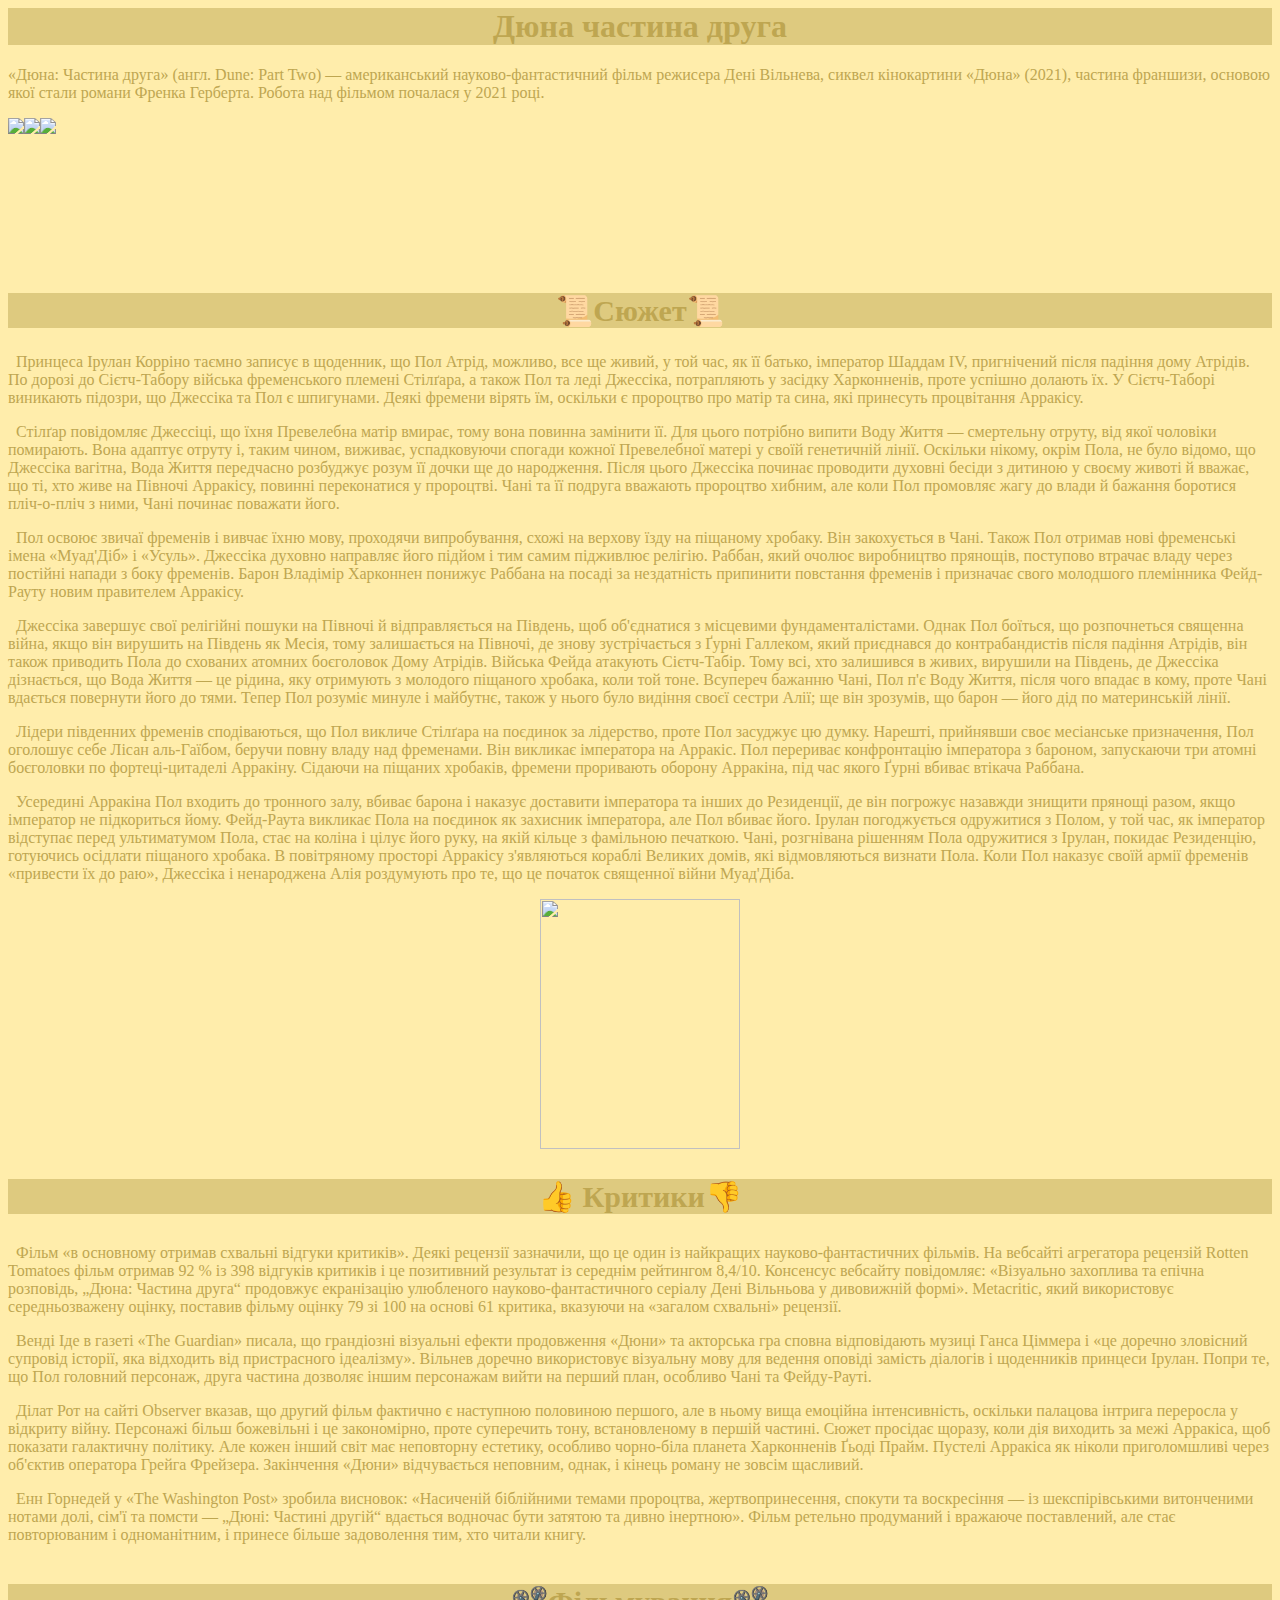
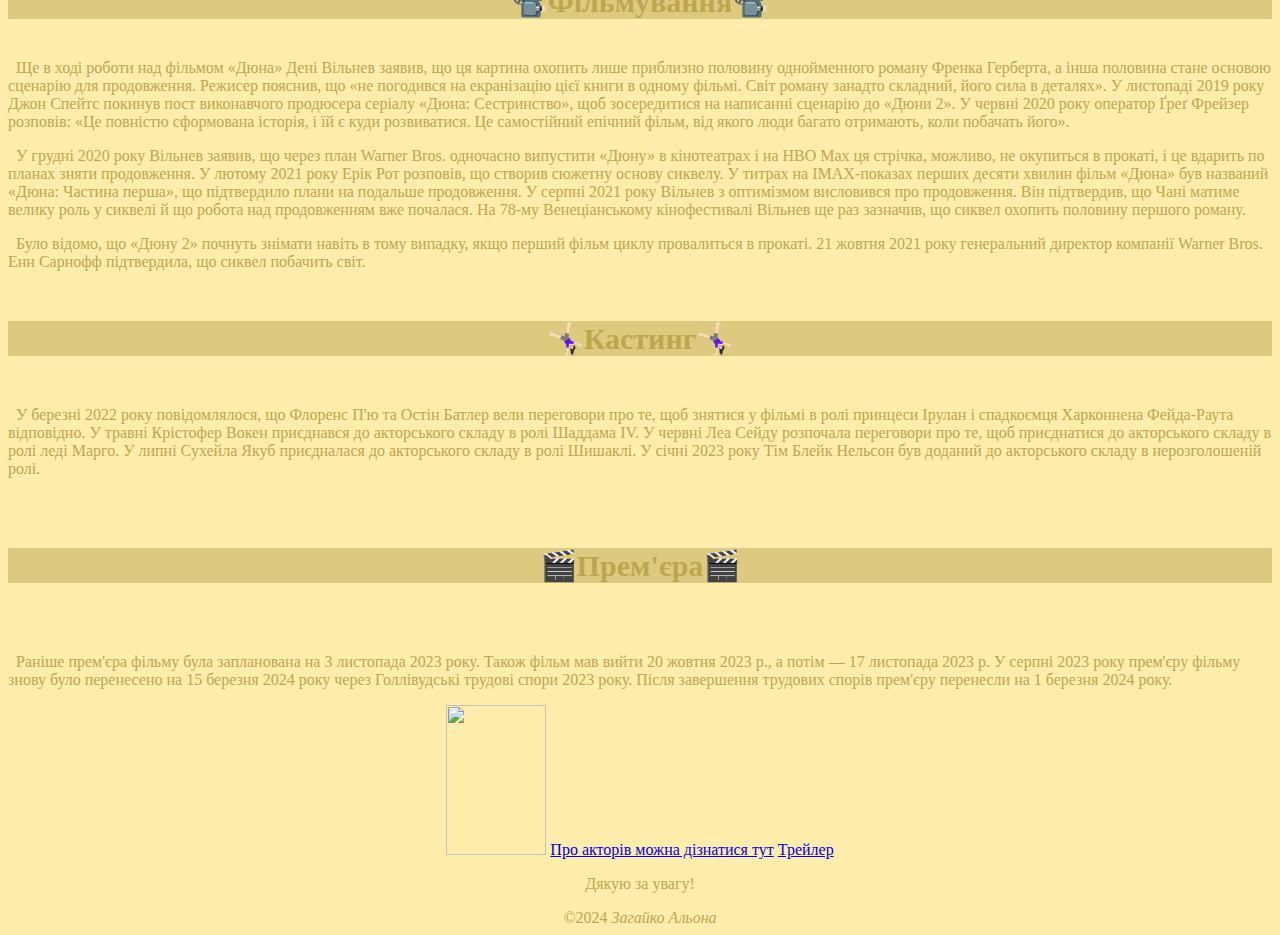
==== index.html @ b991aefc "Rename dune-oficial.html to index.html" ====
<html>
    <head>
        <title>Dune part 2</title>
        <link rel="stylesheet" href="style.css">
    </head>
    <body class="body">
        <header>

    <h1>Дюна частина друга</h1>
    <p>«Дюна: Частина друга» (англ. Dune: Part Two) — американський науково-фантастичний фільм режисера Дені Вільнева, сиквел кінокартини «Дюна» (2021), частина франшизи, основою якої стали романи Френка Герберта. Робота над фільмом почалася у 2021 році.</p>
    <div class="gallery">
    <img src="https://i.pinimg.com/736x/fb/59/89/fb59890c9863d7b9412699f73eb7d68f.jpg"/>
    <img src="https://i.pinimg.com/564x/aa/e8/b1/aae8b154310dcb720b3578384aa179e1.jpg"/>
    <img src="https://i.pinimg.com/564x/91/6e/2f/916e2f266cd688b578aed3a47aab0367.jpg"/>
    </div>
    </header>
    <body>

    <h2>📜Сюжет📜</h2>
    <p>&nbsp Принцеса Ірулан Корріно таємно записує в щоденник, що Пол Атрід, можливо, все ще живий, у той час, як її батько, імператор Шаддам IV, пригнічений після падіння дому Атрідів. По дорозі до Сієтч-Табору війська фременського племені Стілґара, а також Пол та леді Джессіка, потрапляють у засідку Харконненів, проте успішно долають їх. У Сієтч-Таборі виникають підозри, що Джессіка та Пол є шпигунами. Деякі фремени вірять їм, оскільки є пророцтво про матір та сина, які принесуть процвітання Арракісу.</p>
<p>&nbsp Стілґар повідомляє Джессіці, що їхня Превелебна матір вмирає, тому вона повинна замінити її. Для цього потрібно випити Воду Життя — смертельну отруту, від якої чоловіки помирають. Вона адаптує отруту і, таким чином, виживає, успадковуючи спогади кожної Превелебної матері у своїй генетичній лінії. Оскільки нікому, окрім Пола, не було відомо, що Джессіка вагітна, Вода Життя передчасно розбуджує розум її дочки ще до народження. Після цього Джессіка починає проводити духовні бесіди з дитиною у своєму животі й вважає, що ті, хто живе на Півночі Арракісу, повинні переконатися у пророцтві. Чані та її подруга вважають пророцтво хибним, але коли Пол промовляє жагу до влади й бажання боротися пліч-о-пліч з ними, Чані починає поважати його.</p>
<p>&nbsp Пол освоює звичаї фременів і вивчає їхню мову, проходячи випробування, схожі на верхову їзду на піщаному хробаку. Він закохується в Чані. Також Пол отримав нові фременські імена «Муад'Діб» і «Усуль». Джессіка духовно направляє його підйом і тим самим підживлює релігію. Раббан, який очолює виробництво прянощів, поступово втрачає владу через постійні напади з боку фременів. Барон Владімір Харконнен понижує Раббана на посаді за нездатність припинити повстання фременів і призначає свого молодшого племінника Фейд-Рауту новим правителем Арракісу.</p>
<p>&nbsp Джессіка завершує свої релігійні пошуки на Півночі й відправляється на Південь, щоб об'єднатися з місцевими фундаменталістами. Однак Пол боїться, що розпочнеться священна війна, якщо він вирушить на Південь як Месія, тому залишається на Півночі, де знову зустрічається з Ґурні Галлеком, який приєднався до контрабандистів після падіння Атрідів, він також приводить Пола до схованих атомних боєголовок Дому Атрідів. Війська Фейда атакують Сієтч-Табір. Тому всі, хто залишився в живих, вирушили на Південь, де Джессіка дізнається, що Вода Життя — це рідина, яку отримують з молодого піщаного хробака, коли той тоне. Всупереч бажанню Чані, Пол п'є Воду Життя, після чого впадає в кому, проте Чані вдається повернути його до тями. Тепер Пол розуміє минуле і майбутнє, також у нього було видіння своєї сестри Алії; ще він зрозумів, що барон — його дід по материнській лінії.</p>
<p>&nbsp Лідери південних фременів сподіваються, що Пол викличе Стілґара на поєдинок за лідерство, проте Пол засуджує цю думку. Нарешті, прийнявши своє месіанське призначення, Пол оголошує себе Лісан аль-Гаїбом, беручи повну владу над фременами. Він викликає імператора на Арракіс. Пол перериває конфронтацію імператора з бароном, запускаючи три атомні боєголовки по фортеці-цитаделі Арракіну. Сідаючи на піщаних хробаків, фремени проривають оборону Арракіна, під час якого Ґурні вбиває втікача Раббана.</p>
<p>&nbsp Усередині Арракіна Пол входить до тронного залу, вбиває барона і наказує доставити імператора та інших до Резиденції, де він погрожує назавжди знищити прянощі разом, якщо імператор не підкориться йому. Фейд-Раута викликає Пола на поєдинок як захисник імператора, але Пол вбиває його. Ірулан погоджується одружитися з Полом, у той час, як імператор відступає перед ультиматумом Пола, стає на коліна і цілує його руку, на якій кільце з фамільною печаткою. Чані, розгнівана рішенням Пола одружитися з Ірулан, покидає Резиденцію, готуючись осідлати піщаного хробака. В повітряному просторі Арракісу з'являються кораблі Великих домів, які відмовляються визнати Пола. Коли Пол наказує своїй армії фременів «привести їх до раю», Джессіка і ненароджена Алія роздумують про те, що це початок священної війни Муад'Діба.</p>
<div>
<img src="https://i.pinimg.com/236x/25/b7/0c/25b70c3f68f9f26b15a8e059317b2427.jpg" class="imgk">
</div>

    <h3>👍 Критики👎 </h3>
<p>&nbsp Фільм «в основному отримав схвальні відгуки критиків». Деякі рецензії зазначили, що це один із найкращих науково-фантастичних фільмів. На вебсайті агрегатора рецензій Rotten Tomatoes фільм отримав 92 % із 398 відгуків критиків і це позитивний результат із середнім рейтингом 8,4/10. Консенсус вебсайту повідомляє: «Візуально захоплива та епічна розповідь, „Дюна: Частина друга“ продовжує екранізацію улюбленого науково-фантастичного серіалу Дені Вільньова у дивовижній формі». Metacritic, який використовує середньозважену оцінку, поставив фільму оцінку 79 зі 100 на основі 61 критика, вказуючи на «загалом схвальні» рецензії.</p>
<p>&nbsp Венді Іде в газеті «The Guardian» писала, що грандіозні візуальні ефекти продовження «Дюни» та акторська гра сповна відповідають музиці Ганса Ціммера і «це доречно зловісний супровід історії, яка відходить від пристрасного ідеалізму». Вільнев доречно використовує візуальну мову для ведення оповіді замість діалогів і щоденників принцеси Ірулан. Попри те, що Пол головний персонаж, друга частина дозволяє іншим персонажам вийти на перший план, особливо Чані та Фейду-Рауті.</p>
<p>&nbsp Ділат Рот на сайті Observer вказав, що другий фільм фактично є наступною половиною першого, але в ньому вища емоційна інтенсивність, оскільки палацова інтрига переросла у відкриту війну. Персонажі більш божевільні і це закономірно, проте суперечить тону, встановленому в першій частині. Сюжет просідає щоразу, коли дія виходить за межі Арракіса, щоб показати галактичну політику. Але кожен інший світ має неповторну естетику, особливо чорно-біла планета Харконненів Ґьоді Прайм. Пустелі Арракіса як ніколи приголомшливі через об'єктив оператора Грейга Фрейзера. Закінчення «Дюни» відчувається неповним, однак, і кінець роману не зовсім щасливий.</p>
<p>&nbsp Енн Горнедей у «The Washington Post» зробила висновок: «Насиченій біблійними темами пророцтва, жертвопринесення, спокути та воскресіння — із шекспірівськими витонченими нотами долі, сім'ї та помсти — „Дюні: Частині другій“ вдається водночас бути затятою та дивно інертною». Фільм ретельно продуманий і вражаюче поставлений, але стає повторюваним і одноманітним, і принесе більше задоволення тим, хто читали книгу.</p>

    <h4>📽️Фільмування📽️ </h4>
<p>&nbsp Ще в ході роботи над фільмом «Дюна» Дені Вільнев заявив, що ця картина охопить лише приблизно половину однойменного роману Френка Герберта, а інша половина стане основою сценарію для продовження. Режисер пояснив, що «не погодився на екранізацію цієї книги в одному фільмі. Світ роману занадто складний, його сила в деталях». У листопаді 2019 року Джон Спейтс покинув пост виконавчого продюсера серіалу «Дюна: Сестринство», щоб зосередитися на написанні сценарію до «Дюни 2». У червні 2020 року оператор Ґреґ Фрейзер розповів: «Це повністю сформована історія, і їй є куди розвиватися. Це самостійний епічний фільм, від якого люди багато отримають, коли побачать його».</p>
<p>&nbsp У грудні 2020 року Вільнев заявив, що через план Warner Bros. одночасно випустити «Дюну» в кінотеатрах і на HBO Max ця стрічка, можливо, не окупиться в прокаті, і це вдарить по планах зняти продовження. У лютому 2021 року Ерік Рот розповів, що створив сюжетну основу сиквелу. У титрах на IMAX-показах перших десяти хвилин фільм «Дюна» був названий «Дюна: Частина перша», що підтвердило плани на подальше продовження. У серпні 2021 року Вільнев з оптимізмом висловився про продовження. Він підтвердив, що Чані матиме велику роль у сиквелі й що робота над продовженням вже почалася. На 78-му Венеціанському кінофестивалі Вільнев ще раз зазначив, що сиквел охопить половину першого роману.</p>
<p>&nbsp Було відомо, що «Дюну 2» почнуть знімати навіть в тому випадку, якщо перший фільм циклу провалиться в прокаті. 21 жовтня 2021 року генеральний директор компанії Warner Bros. Енн Сарнофф підтвердила, що сиквел побачить cвіт.</p>

    <h5>🤸🏻‍♀️Кастинг🤸🏻‍♀️</h5>
<p>&nbsp У березні 2022 року повідомлялося, що Флоренс П'ю та Остін Батлер вели переговори про те, щоб знятися у фільмі в ролі принцеси Ірулан і спадкоємця Харконнена Фейда-Раута відповідно. У травні Крістофер Вокен приєднався до акторського складу в ролі Шаддама IV. У червні Леа Сейду розпочала переговори про те, щоб приєднатися до акторського складу в ролі леді Марго. У липні Сухейла Якуб приєдналася до акторського складу в ролі Шишаклі. У січні 2023 року Тім Блейк Нельсон був доданий до акторського складу в нерозголошеній ролі.</p>

    <h6>🎬Прем'єра🎬</h6>
<p>&nbsp Раніше прем'єра фільму була запланована на 3 листопада 2023 року. Також фільм мав вийти 20 жовтня 2023 р., а потім — 17 листопада 2023 р. У серпні 2023 року прем'єру фільму знову було перенесено на 15 березня 2024 року через Голлівудські трудові спори 2023 року. Після завершення трудових спорів прем'єру перенесли на 1 березня 2024 року.</p>
    </body>
    <footer>
        <img src="https://i.pinimg.com/236x/10/17/d6/1017d65e8ce5f87675b63e8667053e98.jpg" class="imgend"/>
        <a href="dune-actors.html">Про акторів можна дізнатися тут</a>
        <a href="https://www.youtube.com/watch?v=aZSqdax1uC0&pp=ygUZ0LTRjtC90LAgMiDRgtGA0LXQudC70LXRgA%3D%3D">Трейлер</a>
        <p>Дякую за увагу!</p>
&copy;2024 <a><i>Загайко Альона</i></a>
    </footer>
    </body>
</html>
---- style.css ----
h1 {
 text-align: center;
 background-color:#deca7f;
}
.gallery{
    width: 100px;
    height: 150px;
    display: flex;
    justify-content:left;
}
h2 {
    font-size:30px;
    background-color:#deca7f;
    text-align: center;
}
.body{
    color: #BEA651;
    background-color: #FFEDAB;
}
.img{
    
    color: #EBD99A;
    width: 300px;
    height: 200px;
}
h3{
    font-size:30px;
    background-color:#deca7f;
    text-align: center; 
}

h4{
    font-size:30px;
    background-color:#deca7f;
    text-align: center; 
}

h5{
    font-size:30px;
    background-color:#deca7f;
    text-align: center; 
}

h6{
    font-size:30px;
    background-color:#deca7f;
    text-align: center; 
}

footer{
    text-align: center;
}

.imgend{
    width: 100px;
    height: 150px;
}

.imgk{
     width: 200px;
    height: 250px;
}

div{
    text-align: center;
}

imgk2{
     width: 10px;
    height: 15px;
}
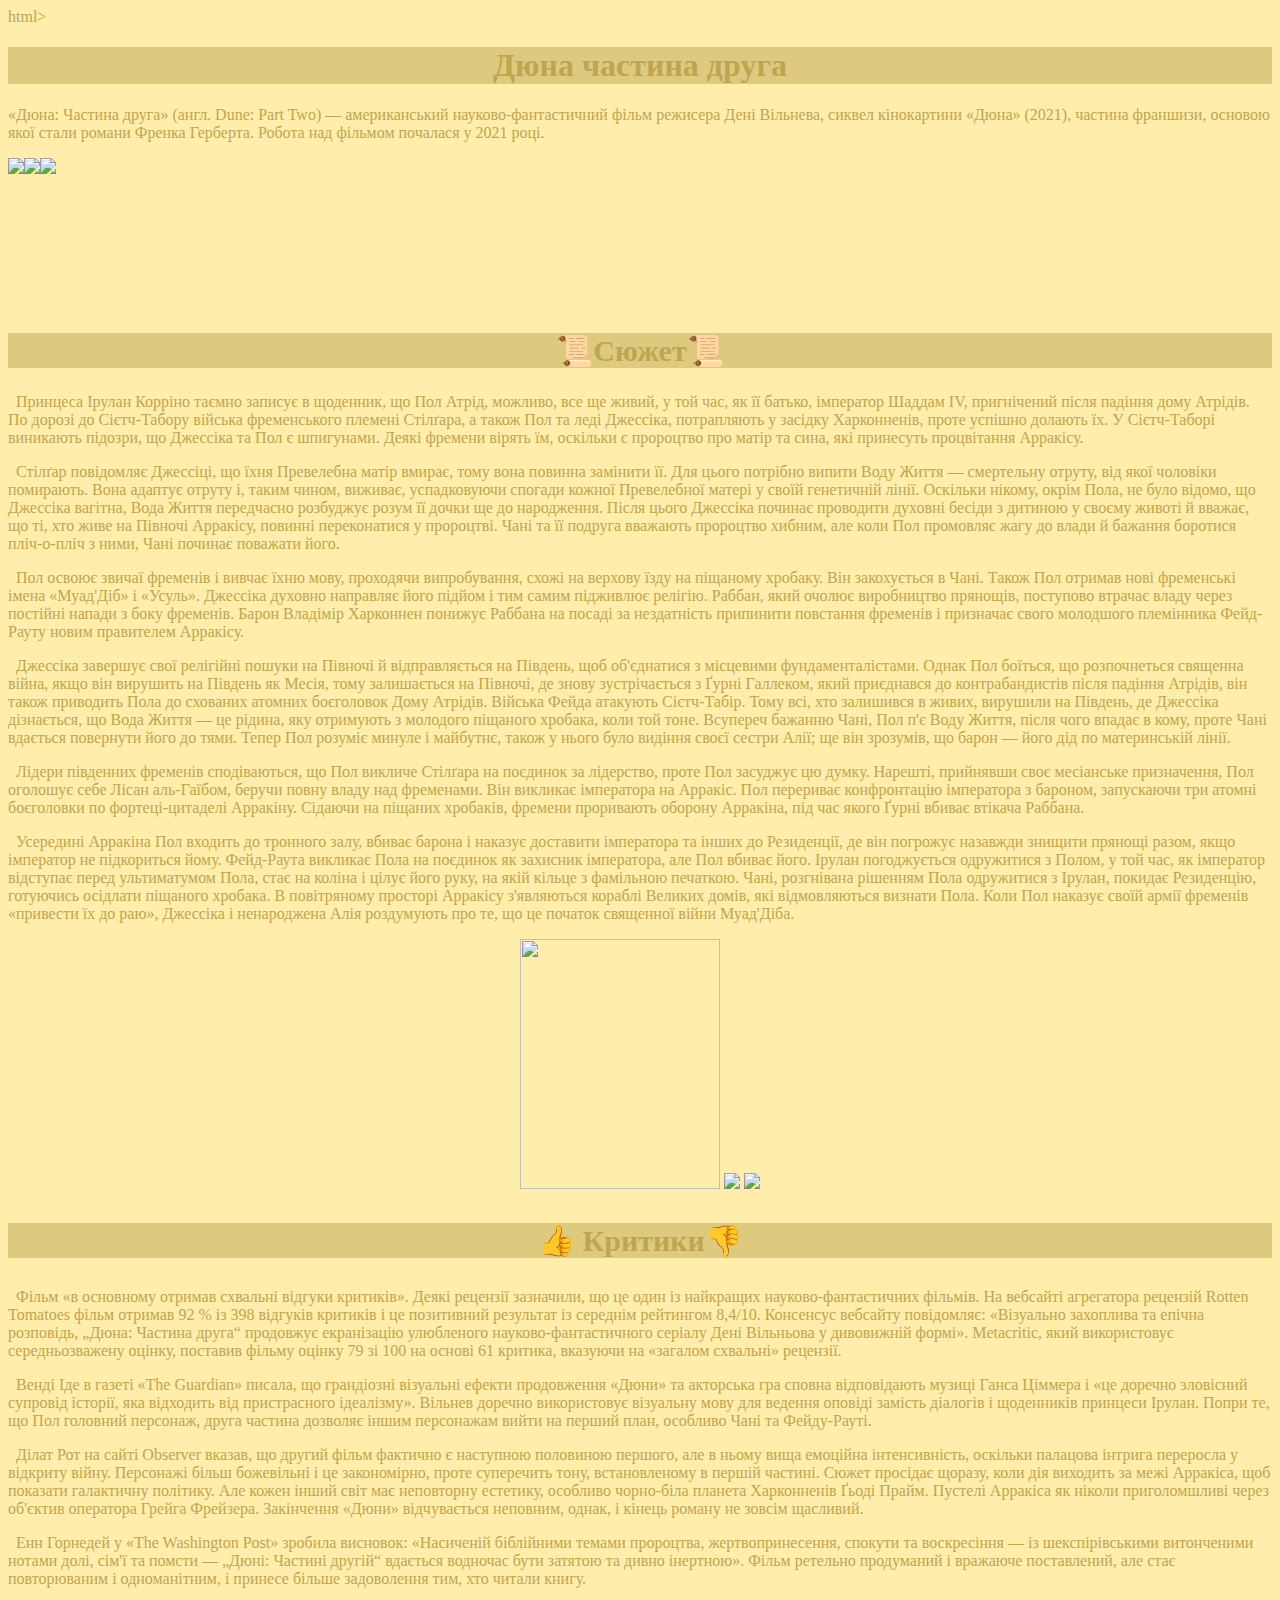
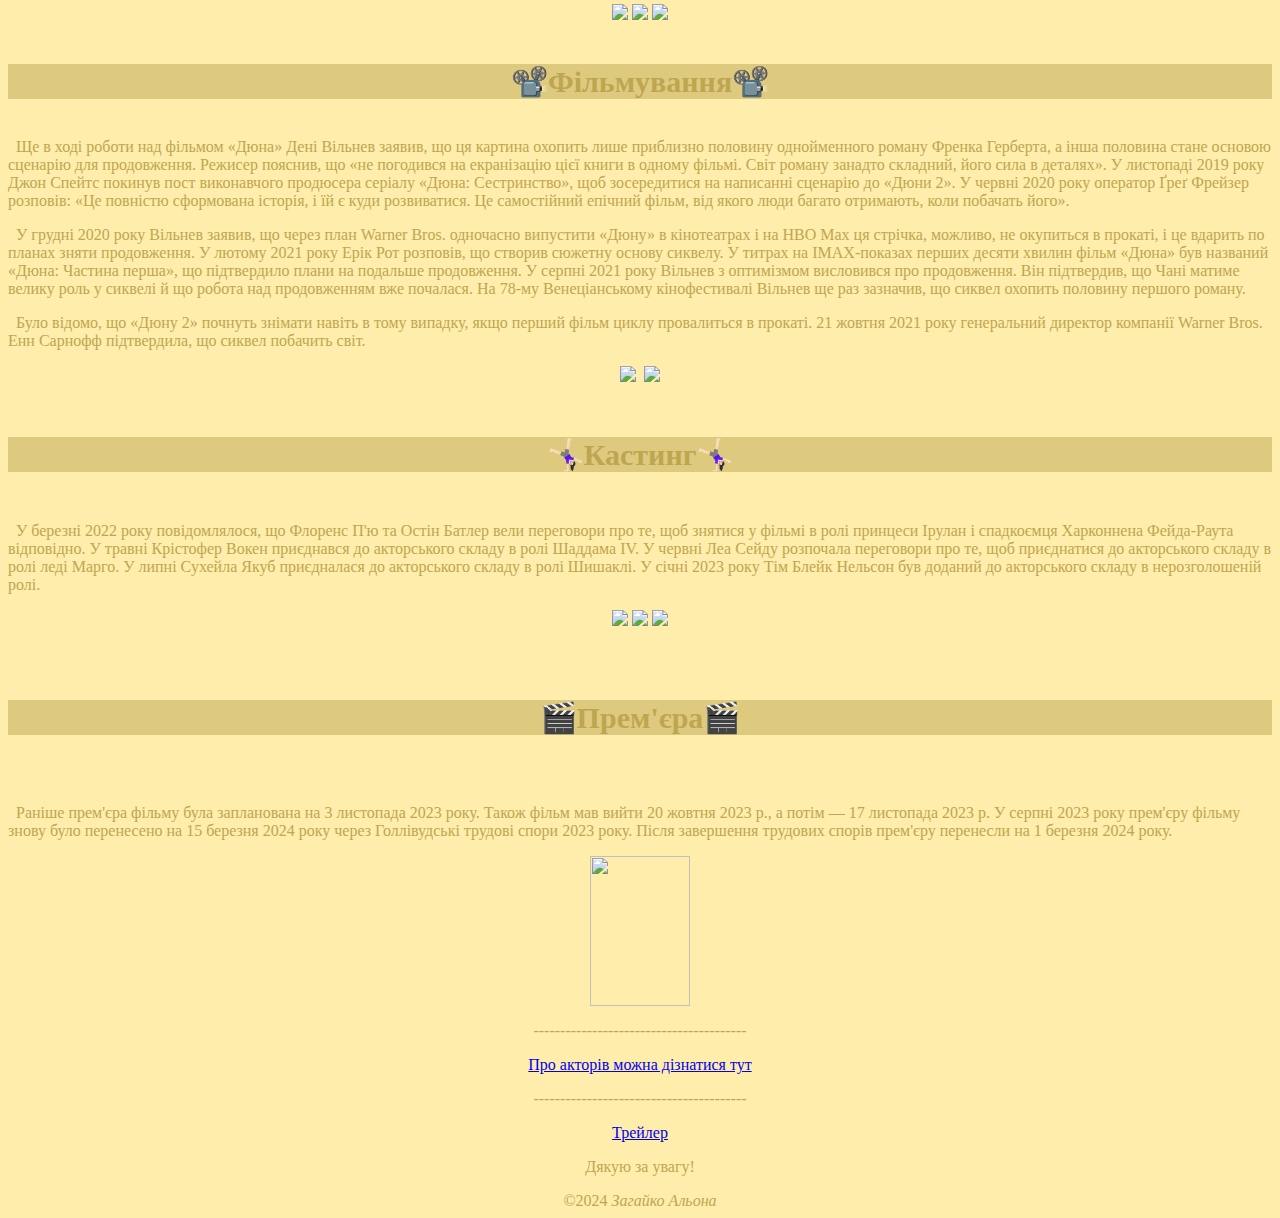
==== commit 7e7c1345: "Update index.html" ====
--- a/index.html
+++ b/index.html
@@ -1,4 +1,4 @@
-<html>
+html>
     <head>
         <title>Dune part 2</title>
         <link rel="stylesheet" href="style.css">
@@ -24,7 +24,9 @@
 <p>&nbsp Лідери південних фременів сподіваються, що Пол викличе Стілґара на поєдинок за лідерство, проте Пол засуджує цю думку. Нарешті, прийнявши своє месіанське призначення, Пол оголошує себе Лісан аль-Гаїбом, беручи повну владу над фременами. Він викликає імператора на Арракіс. Пол перериває конфронтацію імператора з бароном, запускаючи три атомні боєголовки по фортеці-цитаделі Арракіну. Сідаючи на піщаних хробаків, фремени проривають оборону Арракіна, під час якого Ґурні вбиває втікача Раббана.</p>
 <p>&nbsp Усередині Арракіна Пол входить до тронного залу, вбиває барона і наказує доставити імператора та інших до Резиденції, де він погрожує назавжди знищити прянощі разом, якщо імператор не підкориться йому. Фейд-Раута викликає Пола на поєдинок як захисник імператора, але Пол вбиває його. Ірулан погоджується одружитися з Полом, у той час, як імператор відступає перед ультиматумом Пола, стає на коліна і цілує його руку, на якій кільце з фамільною печаткою. Чані, розгнівана рішенням Пола одружитися з Ірулан, покидає Резиденцію, готуючись осідлати піщаного хробака. В повітряному просторі Арракісу з'являються кораблі Великих домів, які відмовляються визнати Пола. Коли Пол наказує своїй армії фременів «привести їх до раю», Джессіка і ненароджена Алія роздумують про те, що це початок священної війни Муад'Діба.</p>
 <div>
-<img src="https://i.pinimg.com/236x/25/b7/0c/25b70c3f68f9f26b15a8e059317b2427.jpg" class="imgk">
+<img src="https://i.pinimg.com/236x/29/8d/be/298dbe3a89a7545aabeefc98b2150917.jpg" class="imgk">
+<img src="https://i.pinimg.com/236x/91/d1/b8/91d1b80f4e459057c32488d28664d111.jpg">
+<img src="https://i.pinimg.com/236x/8e/0f/ef/8e0fef4a6548270082ff1fe00c912a3c.jpg">
 </div>
 
     <h3>👍 Критики👎 </h3>
@@ -32,21 +34,41 @@
 <p>&nbsp Венді Іде в газеті «The Guardian» писала, що грандіозні візуальні ефекти продовження «Дюни» та акторська гра сповна відповідають музиці Ганса Ціммера і «це доречно зловісний супровід історії, яка відходить від пристрасного ідеалізму». Вільнев доречно використовує візуальну мову для ведення оповіді замість діалогів і щоденників принцеси Ірулан. Попри те, що Пол головний персонаж, друга частина дозволяє іншим персонажам вийти на перший план, особливо Чані та Фейду-Рауті.</p>
 <p>&nbsp Ділат Рот на сайті Observer вказав, що другий фільм фактично є наступною половиною першого, але в ньому вища емоційна інтенсивність, оскільки палацова інтрига переросла у відкриту війну. Персонажі більш божевільні і це закономірно, проте суперечить тону, встановленому в першій частині. Сюжет просідає щоразу, коли дія виходить за межі Арракіса, щоб показати галактичну політику. Але кожен інший світ має неповторну естетику, особливо чорно-біла планета Харконненів Ґьоді Прайм. Пустелі Арракіса як ніколи приголомшливі через об'єктив оператора Грейга Фрейзера. Закінчення «Дюни» відчувається неповним, однак, і кінець роману не зовсім щасливий.</p>
 <p>&nbsp Енн Горнедей у «The Washington Post» зробила висновок: «Насиченій біблійними темами пророцтва, жертвопринесення, спокути та воскресіння — із шекспірівськими витонченими нотами долі, сім'ї та помсти — „Дюні: Частині другій“ вдається водночас бути затятою та дивно інертною». Фільм ретельно продуманий і вражаюче поставлений, але стає повторюваним і одноманітним, і принесе більше задоволення тим, хто читали книгу.</p>
+<div>
+<img src="https://i.pinimg.com/236x/23/3a/9f/233a9f6a0df03368636d113ee3159304.jpg" class="imgc">
+<img src="https://i.pinimg.com/236x/8c/9a/94/8c9a94f7da8a3089fa22d01742caa0c2.jpg">
+<img src="https://i.pinimg.com/236x/a6/93/41/a6934118d64f8a00bb6a3f061d573f97.jpg">
+</div>
+
 
     <h4>📽️Фільмування📽️ </h4>
 <p>&nbsp Ще в ході роботи над фільмом «Дюна» Дені Вільнев заявив, що ця картина охопить лише приблизно половину однойменного роману Френка Герберта, а інша половина стане основою сценарію для продовження. Режисер пояснив, що «не погодився на екранізацію цієї книги в одному фільмі. Світ роману занадто складний, його сила в деталях». У листопаді 2019 року Джон Спейтс покинув пост виконавчого продюсера серіалу «Дюна: Сестринство», щоб зосередитися на написанні сценарію до «Дюни 2». У червні 2020 року оператор Ґреґ Фрейзер розповів: «Це повністю сформована історія, і їй є куди розвиватися. Це самостійний епічний фільм, від якого люди багато отримають, коли побачать його».</p>
 <p>&nbsp У грудні 2020 року Вільнев заявив, що через план Warner Bros. одночасно випустити «Дюну» в кінотеатрах і на HBO Max ця стрічка, можливо, не окупиться в прокаті, і це вдарить по планах зняти продовження. У лютому 2021 року Ерік Рот розповів, що створив сюжетну основу сиквелу. У титрах на IMAX-показах перших десяти хвилин фільм «Дюна» був названий «Дюна: Частина перша», що підтвердило плани на подальше продовження. У серпні 2021 року Вільнев з оптимізмом висловився про продовження. Він підтвердив, що Чані матиме велику роль у сиквелі й що робота над продовженням вже почалася. На 78-му Венеціанському кінофестивалі Вільнев ще раз зазначив, що сиквел охопить половину першого роману.</p>
 <p>&nbsp Було відомо, що «Дюну 2» почнуть знімати навіть в тому випадку, якщо перший фільм циклу провалиться в прокаті. 21 жовтня 2021 року генеральний директор компанії Warner Bros. Енн Сарнофф підтвердила, що сиквел побачить cвіт.</p>
+<div>
+<img src="https://i.pinimg.com/736x/d7/a6/a9/d7a6a976f7600b085d870a29d3acaa6f.jpg" class="imge">
+<img src="">
+<img src="https://i.pinimg.com/236x/72/1a/48/721a48754cd0abdedc9cbdfc34c8efe0.jpg">
+</div>
+
 
     <h5>🤸🏻‍♀️Кастинг🤸🏻‍♀️</h5>
 <p>&nbsp У березні 2022 року повідомлялося, що Флоренс П'ю та Остін Батлер вели переговори про те, щоб знятися у фільмі в ролі принцеси Ірулан і спадкоємця Харконнена Фейда-Раута відповідно. У травні Крістофер Вокен приєднався до акторського складу в ролі Шаддама IV. У червні Леа Сейду розпочала переговори про те, щоб приєднатися до акторського складу в ролі леді Марго. У липні Сухейла Якуб приєдналася до акторського складу в ролі Шишаклі. У січні 2023 року Тім Блейк Нельсон був доданий до акторського складу в нерозголошеній ролі.</p>
+<div>
+<img src="https://i.pinimg.com/236x/29/8d/be/298dbe3a89a7545aabeefc98b2150917.jpg" class="imga">
+<img src="https://i.pinimg.com/236x/59/7e/57/597e575e5552752d70cd4f1af72c7259.jpg">
+<img src="https://i.pinimg.com/236x/b6/c2/a8/b6c2a8ae44951e7a682df9c92c586c91.jpg">
+</div>
+
 
     <h6>🎬Прем'єра🎬</h6>
 <p>&nbsp Раніше прем'єра фільму була запланована на 3 листопада 2023 року. Також фільм мав вийти 20 жовтня 2023 р., а потім — 17 листопада 2023 р. У серпні 2023 року прем'єру фільму знову було перенесено на 15 березня 2024 року через Голлівудські трудові спори 2023 року. Після завершення трудових спорів прем'єру перенесли на 1 березня 2024 року.</p>
     </body>
     <footer>
-        <img src="https://i.pinimg.com/236x/10/17/d6/1017d65e8ce5f87675b63e8667053e98.jpg" class="imgend"/>
+        <img src="https://i.pinimg.com/564x/9b/5b/af/9b5baf01e3f5b700adeb5580cf23b634.jpg" class="imgend">
+        <p>----------------------------------------</p>
         <a href="dune-actors.html">Про акторів можна дізнатися тут</a>
+        <p>----------------------------------------</p>
         <a href="https://www.youtube.com/watch?v=aZSqdax1uC0&pp=ygUZ0LTRjtC90LAgMiDRgtGA0LXQudC70LXRgA%3D%3D">Трейлер</a>
         <p>Дякую за увагу!</p>
 &copy;2024 <a><i>Загайко Альона</i></a>
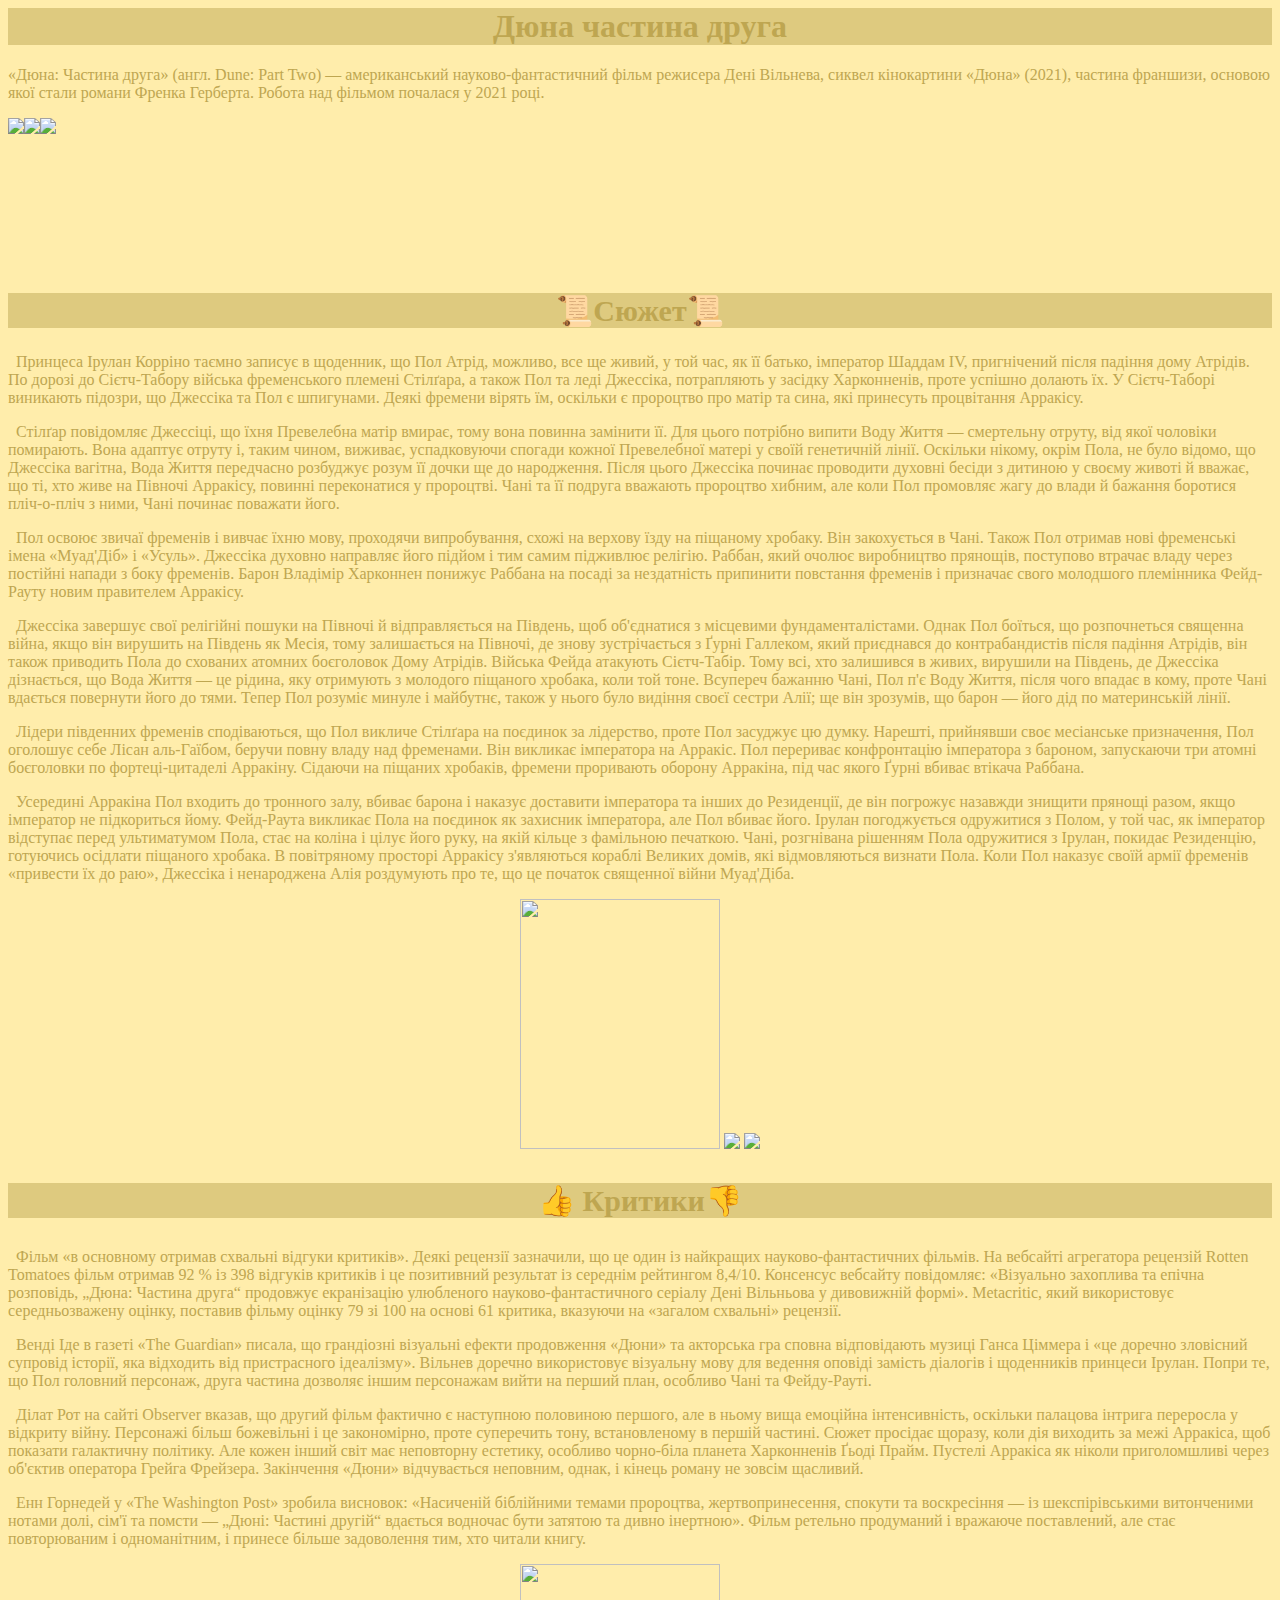
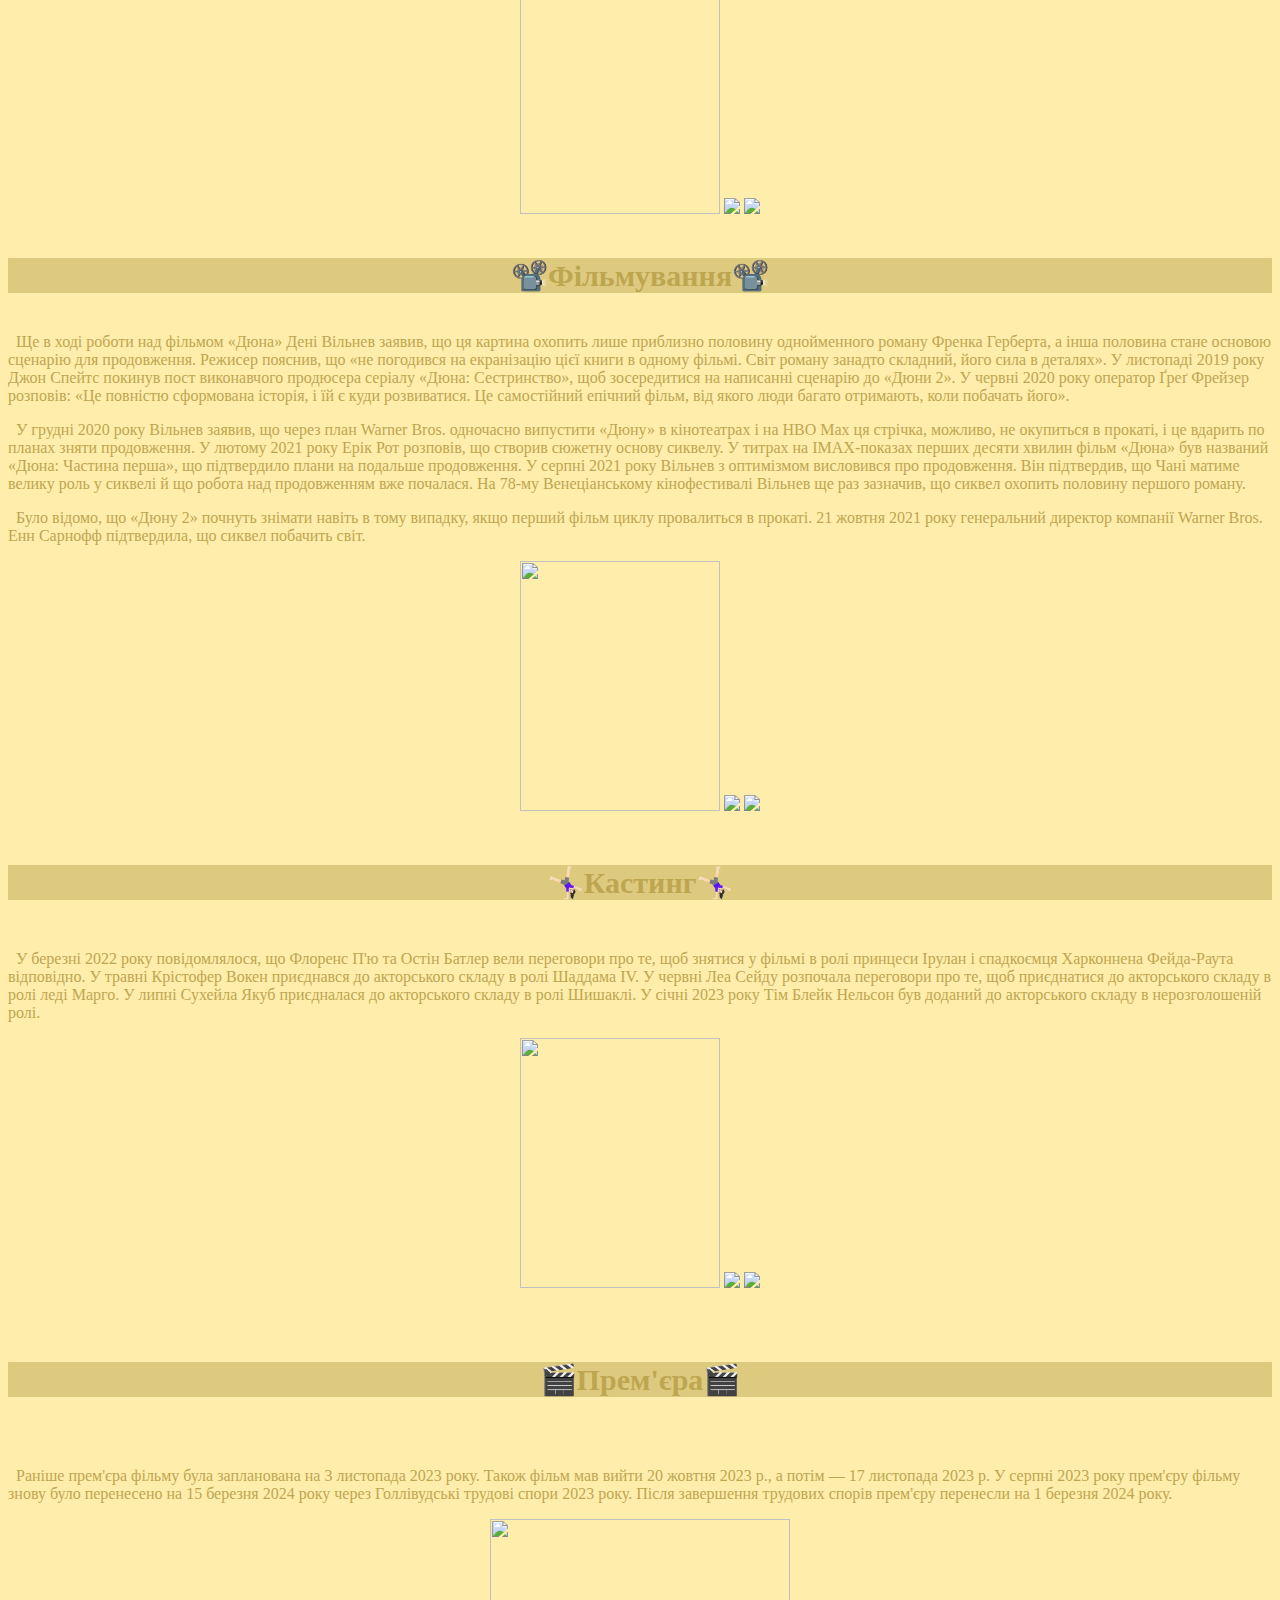
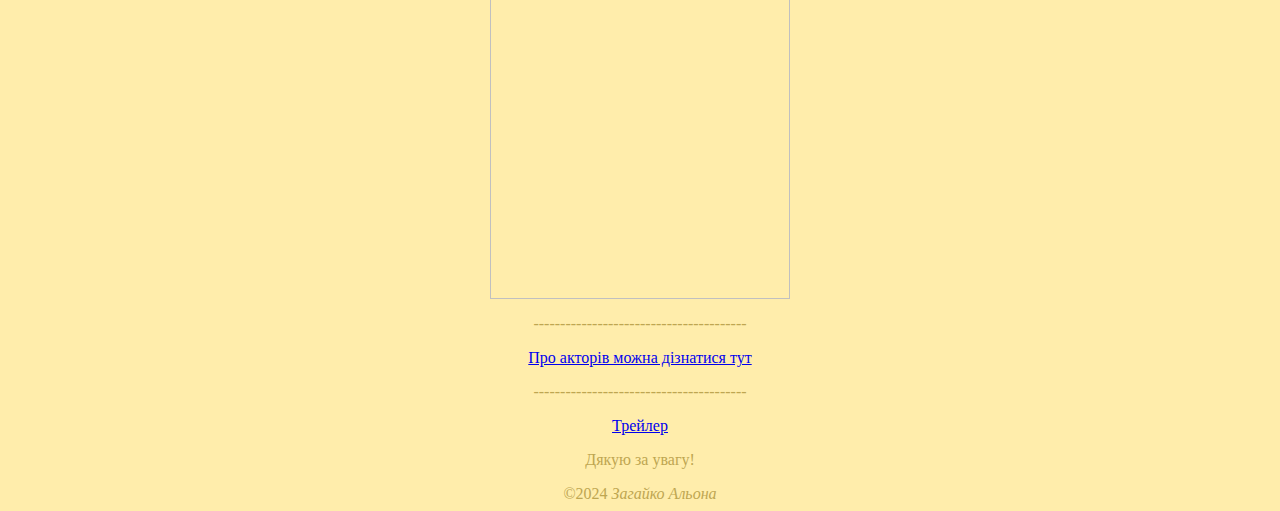
==== commit 3e5a3d1d: "Update index.html" ====
--- a/index.html
+++ b/index.html
@@ -1,4 +1,4 @@
-html>
+<html>
     <head>
         <title>Dune part 2</title>
         <link rel="stylesheet" href="style.css">
@@ -47,8 +47,8 @@
 <p>&nbsp Було відомо, що «Дюну 2» почнуть знімати навіть в тому випадку, якщо перший фільм циклу провалиться в прокаті. 21 жовтня 2021 року генеральний директор компанії Warner Bros. Енн Сарнофф підтвердила, що сиквел побачить cвіт.</p>
 <div>
 <img src="https://i.pinimg.com/736x/d7/a6/a9/d7a6a976f7600b085d870a29d3acaa6f.jpg" class="imge">
-<img src="">
 <img src="https://i.pinimg.com/236x/72/1a/48/721a48754cd0abdedc9cbdfc34c8efe0.jpg">
+<img src="https://i.pinimg.com/236x/b6/c2/a8/b6c2a8ae44951e7a682df9c92c586c91.jpg">
 </div>
 
 
--- a/style.css
+++ b/style.css
@@ -51,9 +51,11 @@
     text-align: center;
 }
 
+
 .imgend{
-    width: 100px;
-    height: 150px;
+    width: 300px;
+    height: 380px;
+ 
 }
 
 .imgk{
@@ -65,7 +67,26 @@
     text-align: center;
 }
 
-imgk2{
-     width: 10px;
-    height: 15px;
+.imgk{
+    width:200px;
+    height: 250px;
+    justify-content:left;
 }
+
+.imgc{
+    width:200px;
+    height: 250px;
+    justify-content:left;
+}
+
+.imge{
+    width:200px;
+    height: 250px;
+    justify-content:left; 
+}
+
+.imga{
+ width:200px;
+    height: 250px;
+    justify-content:left;
+}
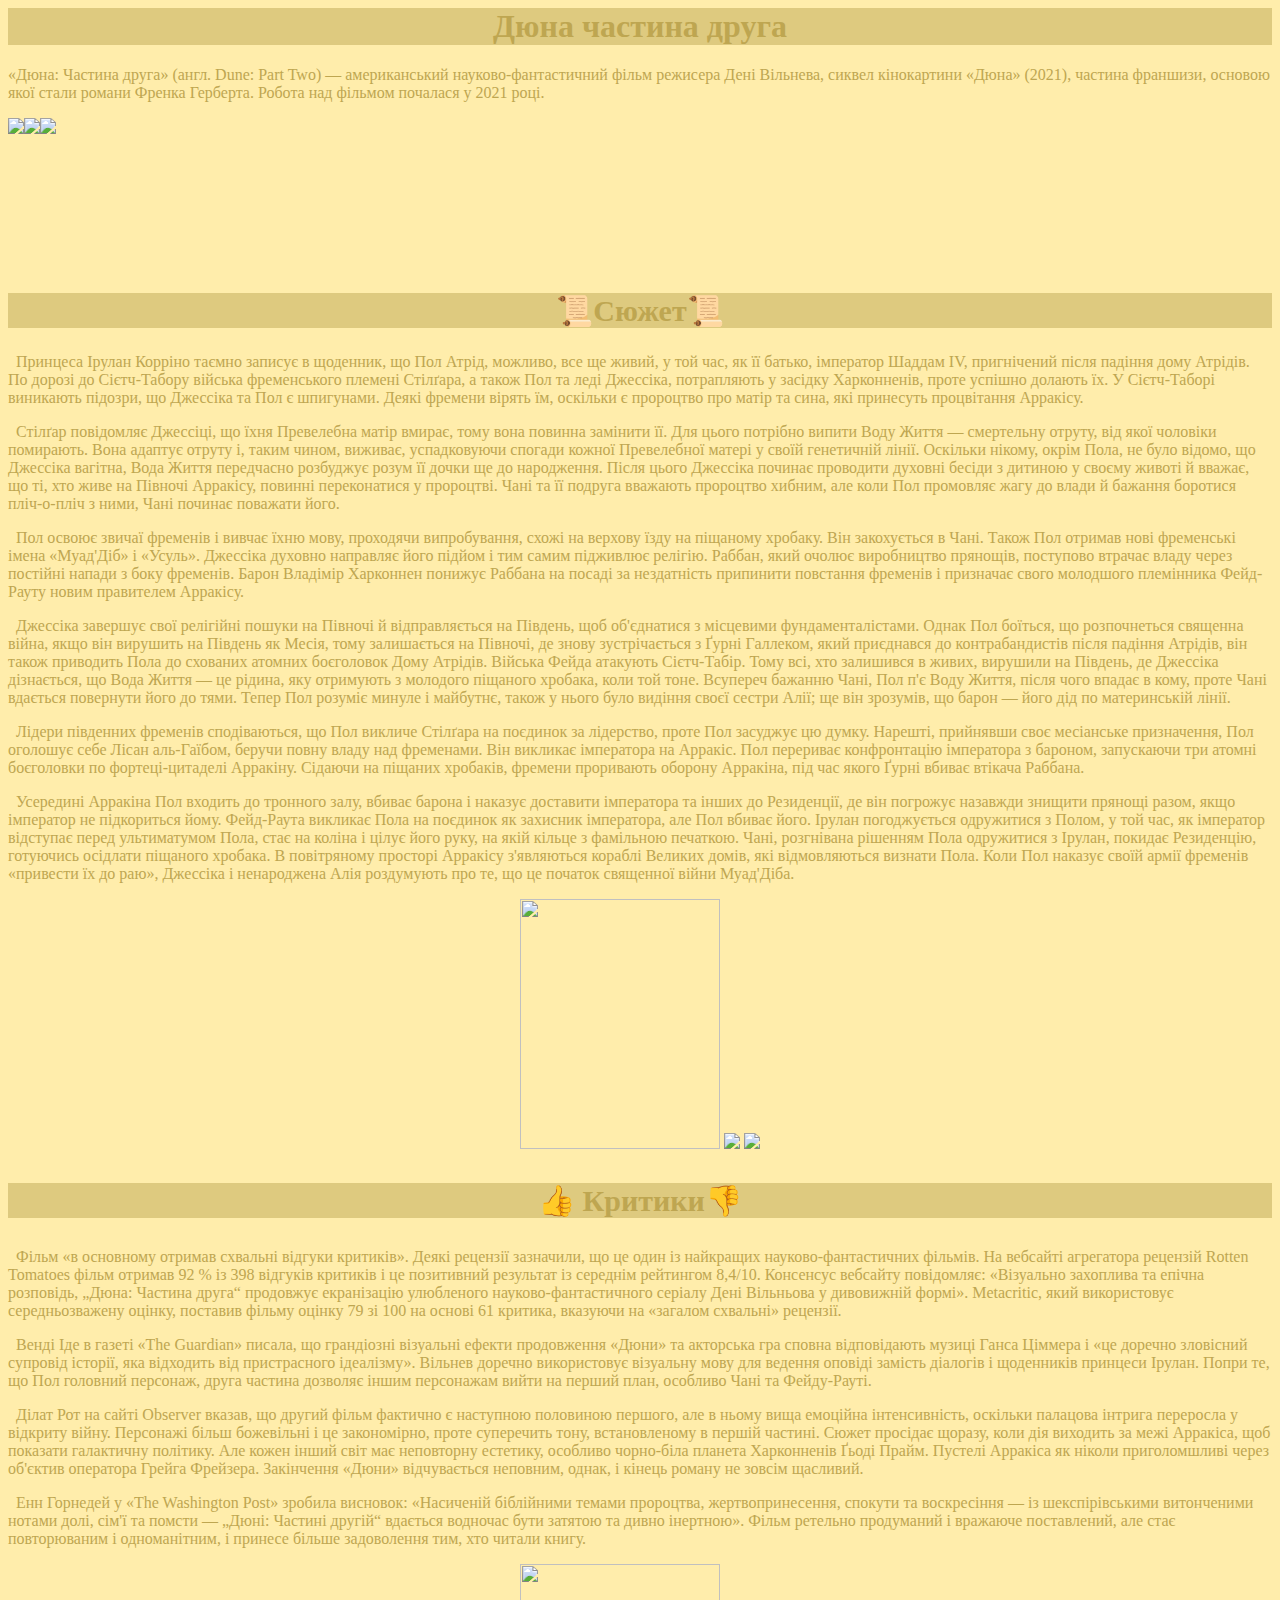
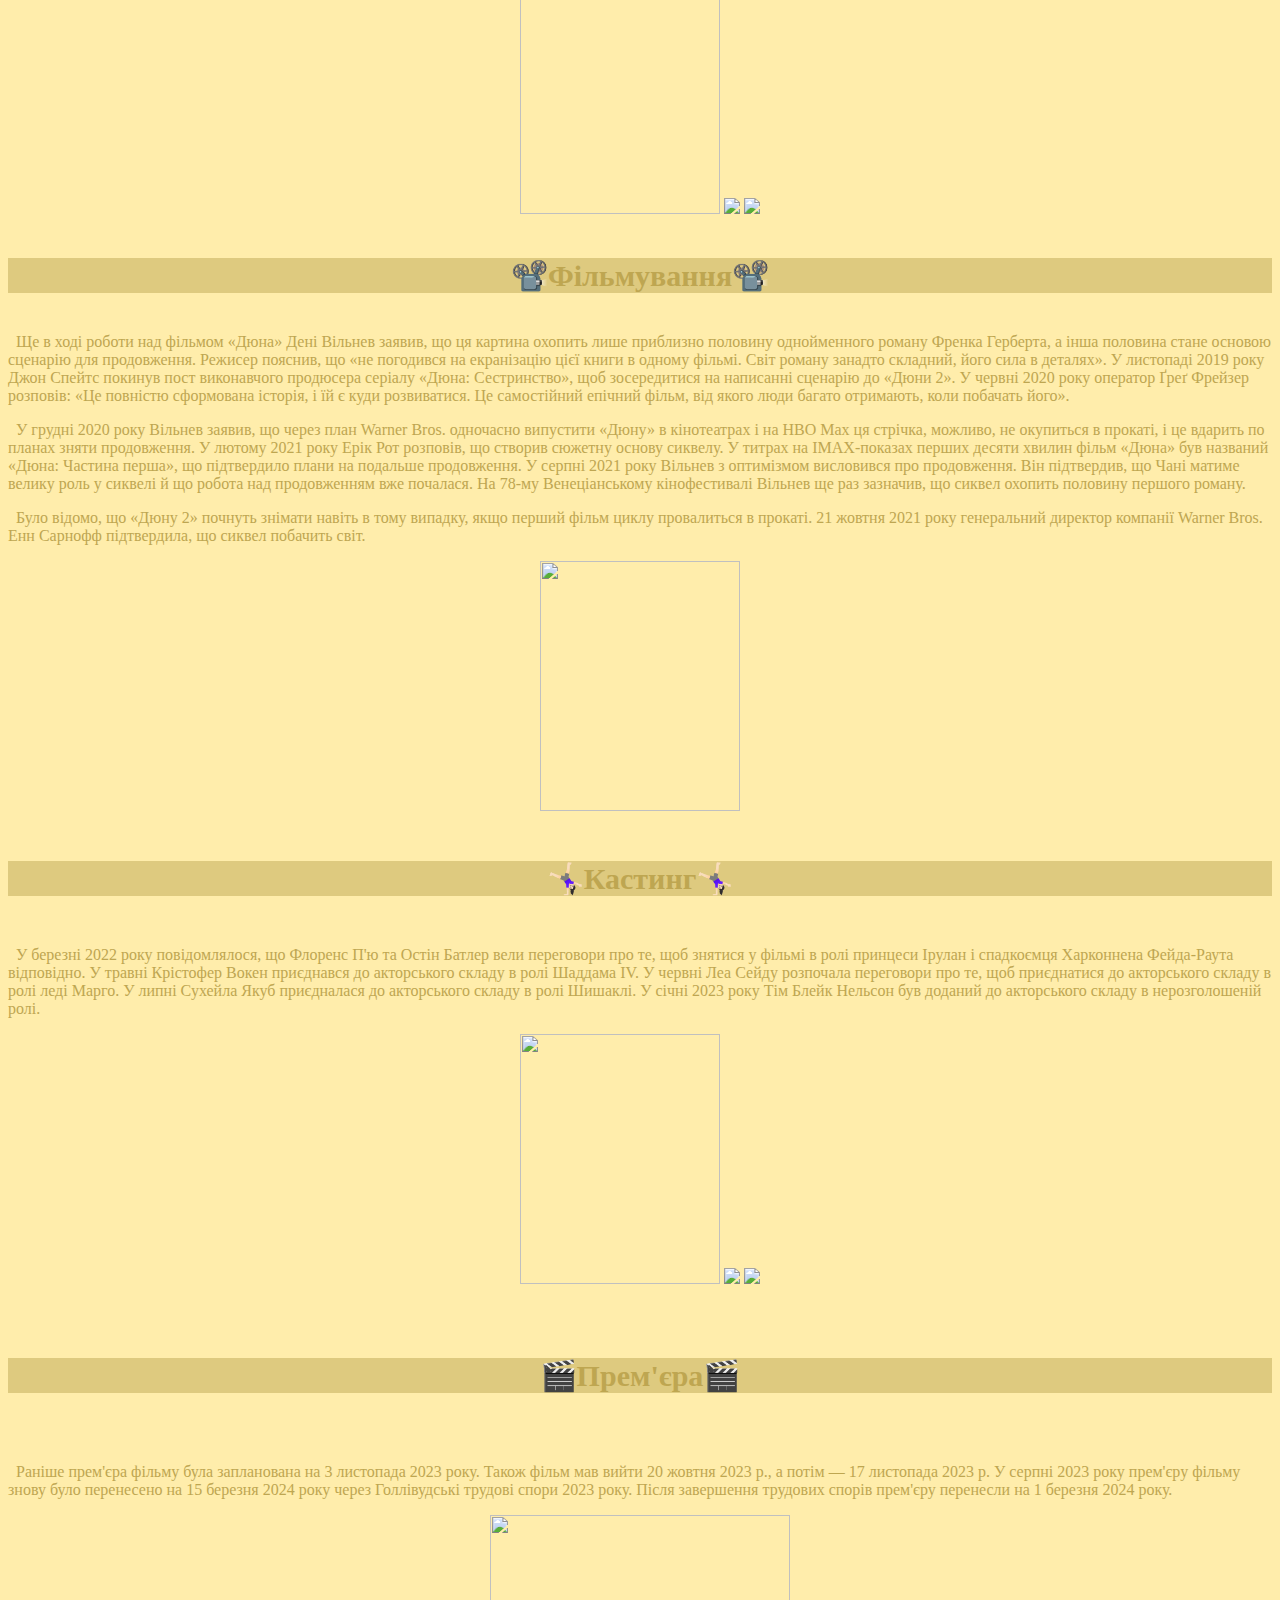
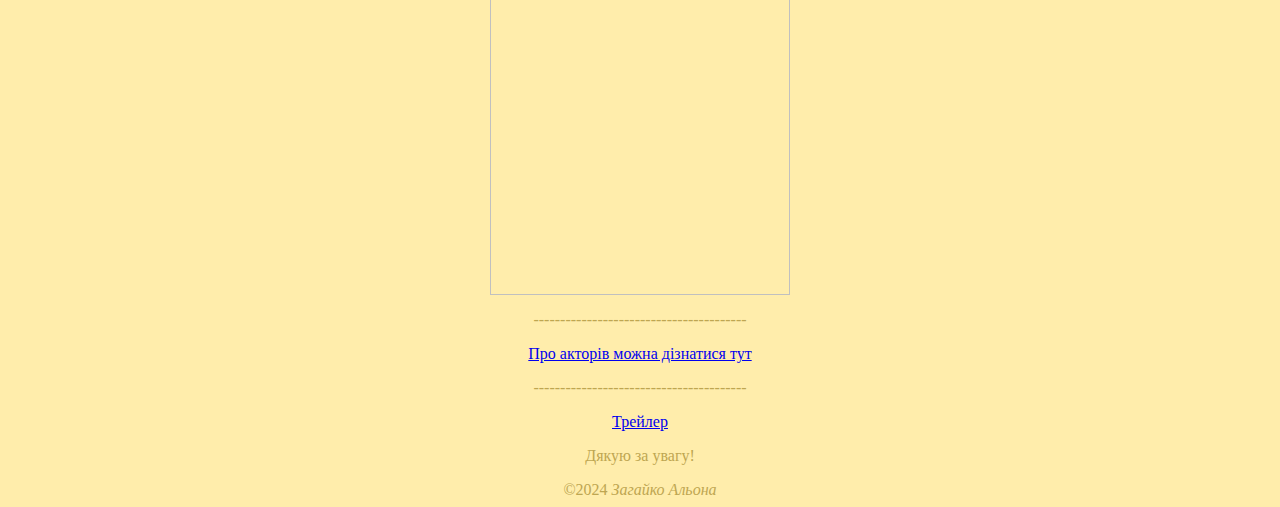
==== commit aac4dbcd: "Update index.html" ====
--- a/index.html
+++ b/index.html
@@ -24,8 +24,8 @@
 <p>&nbsp Лідери південних фременів сподіваються, що Пол викличе Стілґара на поєдинок за лідерство, проте Пол засуджує цю думку. Нарешті, прийнявши своє месіанське призначення, Пол оголошує себе Лісан аль-Гаїбом, беручи повну владу над фременами. Він викликає імператора на Арракіс. Пол перериває конфронтацію імператора з бароном, запускаючи три атомні боєголовки по фортеці-цитаделі Арракіну. Сідаючи на піщаних хробаків, фремени проривають оборону Арракіна, під час якого Ґурні вбиває втікача Раббана.</p>
 <p>&nbsp Усередині Арракіна Пол входить до тронного залу, вбиває барона і наказує доставити імператора та інших до Резиденції, де він погрожує назавжди знищити прянощі разом, якщо імператор не підкориться йому. Фейд-Раута викликає Пола на поєдинок як захисник імператора, але Пол вбиває його. Ірулан погоджується одружитися з Полом, у той час, як імператор відступає перед ультиматумом Пола, стає на коліна і цілує його руку, на якій кільце з фамільною печаткою. Чані, розгнівана рішенням Пола одружитися з Ірулан, покидає Резиденцію, готуючись осідлати піщаного хробака. В повітряному просторі Арракісу з'являються кораблі Великих домів, які відмовляються визнати Пола. Коли Пол наказує своїй армії фременів «привести їх до раю», Джессіка і ненароджена Алія роздумують про те, що це початок священної війни Муад'Діба.</p>
 <div>
-<img src="https://i.pinimg.com/236x/29/8d/be/298dbe3a89a7545aabeefc98b2150917.jpg" class="imgk">
-<img src="https://i.pinimg.com/236x/91/d1/b8/91d1b80f4e459057c32488d28664d111.jpg">
+<img src="https://i.pinimg.com/236x/91/d1/b8/91d1b80f4e459057c32488d28664d111.jpg" class="imgk">
+<img src="https://i.pinimg.com/236x/fa/44/2b/fa442b1ea49d5fb4420cd2d0b689564f.jpg">
 <img src="https://i.pinimg.com/236x/8e/0f/ef/8e0fef4a6548270082ff1fe00c912a3c.jpg">
 </div>
 
@@ -36,7 +36,7 @@
 <p>&nbsp Енн Горнедей у «The Washington Post» зробила висновок: «Насиченій біблійними темами пророцтва, жертвопринесення, спокути та воскресіння — із шекспірівськими витонченими нотами долі, сім'ї та помсти — „Дюні: Частині другій“ вдається водночас бути затятою та дивно інертною». Фільм ретельно продуманий і вражаюче поставлений, але стає повторюваним і одноманітним, і принесе більше задоволення тим, хто читали книгу.</p>
 <div>
 <img src="https://i.pinimg.com/236x/23/3a/9f/233a9f6a0df03368636d113ee3159304.jpg" class="imgc">
-<img src="https://i.pinimg.com/236x/8c/9a/94/8c9a94f7da8a3089fa22d01742caa0c2.jpg">
+<img src="https://i.pinimg.com/236x/10/4a/a7/104aa7d394a287cb66437b1ac6834dc1.jpg">
 <img src="https://i.pinimg.com/236x/a6/93/41/a6934118d64f8a00bb6a3f061d573f97.jpg">
 </div>
 
@@ -46,9 +46,7 @@
 <p>&nbsp У грудні 2020 року Вільнев заявив, що через план Warner Bros. одночасно випустити «Дюну» в кінотеатрах і на HBO Max ця стрічка, можливо, не окупиться в прокаті, і це вдарить по планах зняти продовження. У лютому 2021 року Ерік Рот розповів, що створив сюжетну основу сиквелу. У титрах на IMAX-показах перших десяти хвилин фільм «Дюна» був названий «Дюна: Частина перша», що підтвердило плани на подальше продовження. У серпні 2021 року Вільнев з оптимізмом висловився про продовження. Він підтвердив, що Чані матиме велику роль у сиквелі й що робота над продовженням вже почалася. На 78-му Венеціанському кінофестивалі Вільнев ще раз зазначив, що сиквел охопить половину першого роману.</p>
 <p>&nbsp Було відомо, що «Дюну 2» почнуть знімати навіть в тому випадку, якщо перший фільм циклу провалиться в прокаті. 21 жовтня 2021 року генеральний директор компанії Warner Bros. Енн Сарнофф підтвердила, що сиквел побачить cвіт.</p>
 <div>
-<img src="https://i.pinimg.com/736x/d7/a6/a9/d7a6a976f7600b085d870a29d3acaa6f.jpg" class="imge">
-<img src="https://i.pinimg.com/236x/72/1a/48/721a48754cd0abdedc9cbdfc34c8efe0.jpg">
-<img src="https://i.pinimg.com/236x/b6/c2/a8/b6c2a8ae44951e7a682df9c92c586c91.jpg">
+<img src="https://i.pinimg.com/736x/c1/ca/f2/c1caf2205fac0a2324e4e91b7e59f29e.jpg" class="imge">
 </div>
 
 
@@ -56,7 +54,7 @@
 <p>&nbsp У березні 2022 року повідомлялося, що Флоренс П'ю та Остін Батлер вели переговори про те, щоб знятися у фільмі в ролі принцеси Ірулан і спадкоємця Харконнена Фейда-Раута відповідно. У травні Крістофер Вокен приєднався до акторського складу в ролі Шаддама IV. У червні Леа Сейду розпочала переговори про те, щоб приєднатися до акторського складу в ролі леді Марго. У липні Сухейла Якуб приєдналася до акторського складу в ролі Шишаклі. У січні 2023 року Тім Блейк Нельсон був доданий до акторського складу в нерозголошеній ролі.</p>
 <div>
 <img src="https://i.pinimg.com/236x/29/8d/be/298dbe3a89a7545aabeefc98b2150917.jpg" class="imga">
-<img src="https://i.pinimg.com/236x/59/7e/57/597e575e5552752d70cd4f1af72c7259.jpg">
+<img src="https://i.pinimg.com/236x/8f/b2/ca/8fb2ca5c466021bdc384c71e23f77f54.jpg">
 <img src="https://i.pinimg.com/236x/b6/c2/a8/b6c2a8ae44951e7a682df9c92c586c91.jpg">
 </div>
 
@@ -65,7 +63,7 @@
 <p>&nbsp Раніше прем'єра фільму була запланована на 3 листопада 2023 року. Також фільм мав вийти 20 жовтня 2023 р., а потім — 17 листопада 2023 р. У серпні 2023 року прем'єру фільму знову було перенесено на 15 березня 2024 року через Голлівудські трудові спори 2023 року. Після завершення трудових спорів прем'єру перенесли на 1 березня 2024 року.</p>
     </body>
     <footer>
-        <img src="https://i.pinimg.com/564x/9b/5b/af/9b5baf01e3f5b700adeb5580cf23b634.jpg" class="imgend">
+        <img src="https://i.pinimg.com/236x/1b/89/73/1b8973c616b977900dbe6215d530c52e.jpg" class="imgend">
         <p>----------------------------------------</p>
         <a href="dune-actors.html">Про акторів можна дізнатися тут</a>
         <p>----------------------------------------</p>
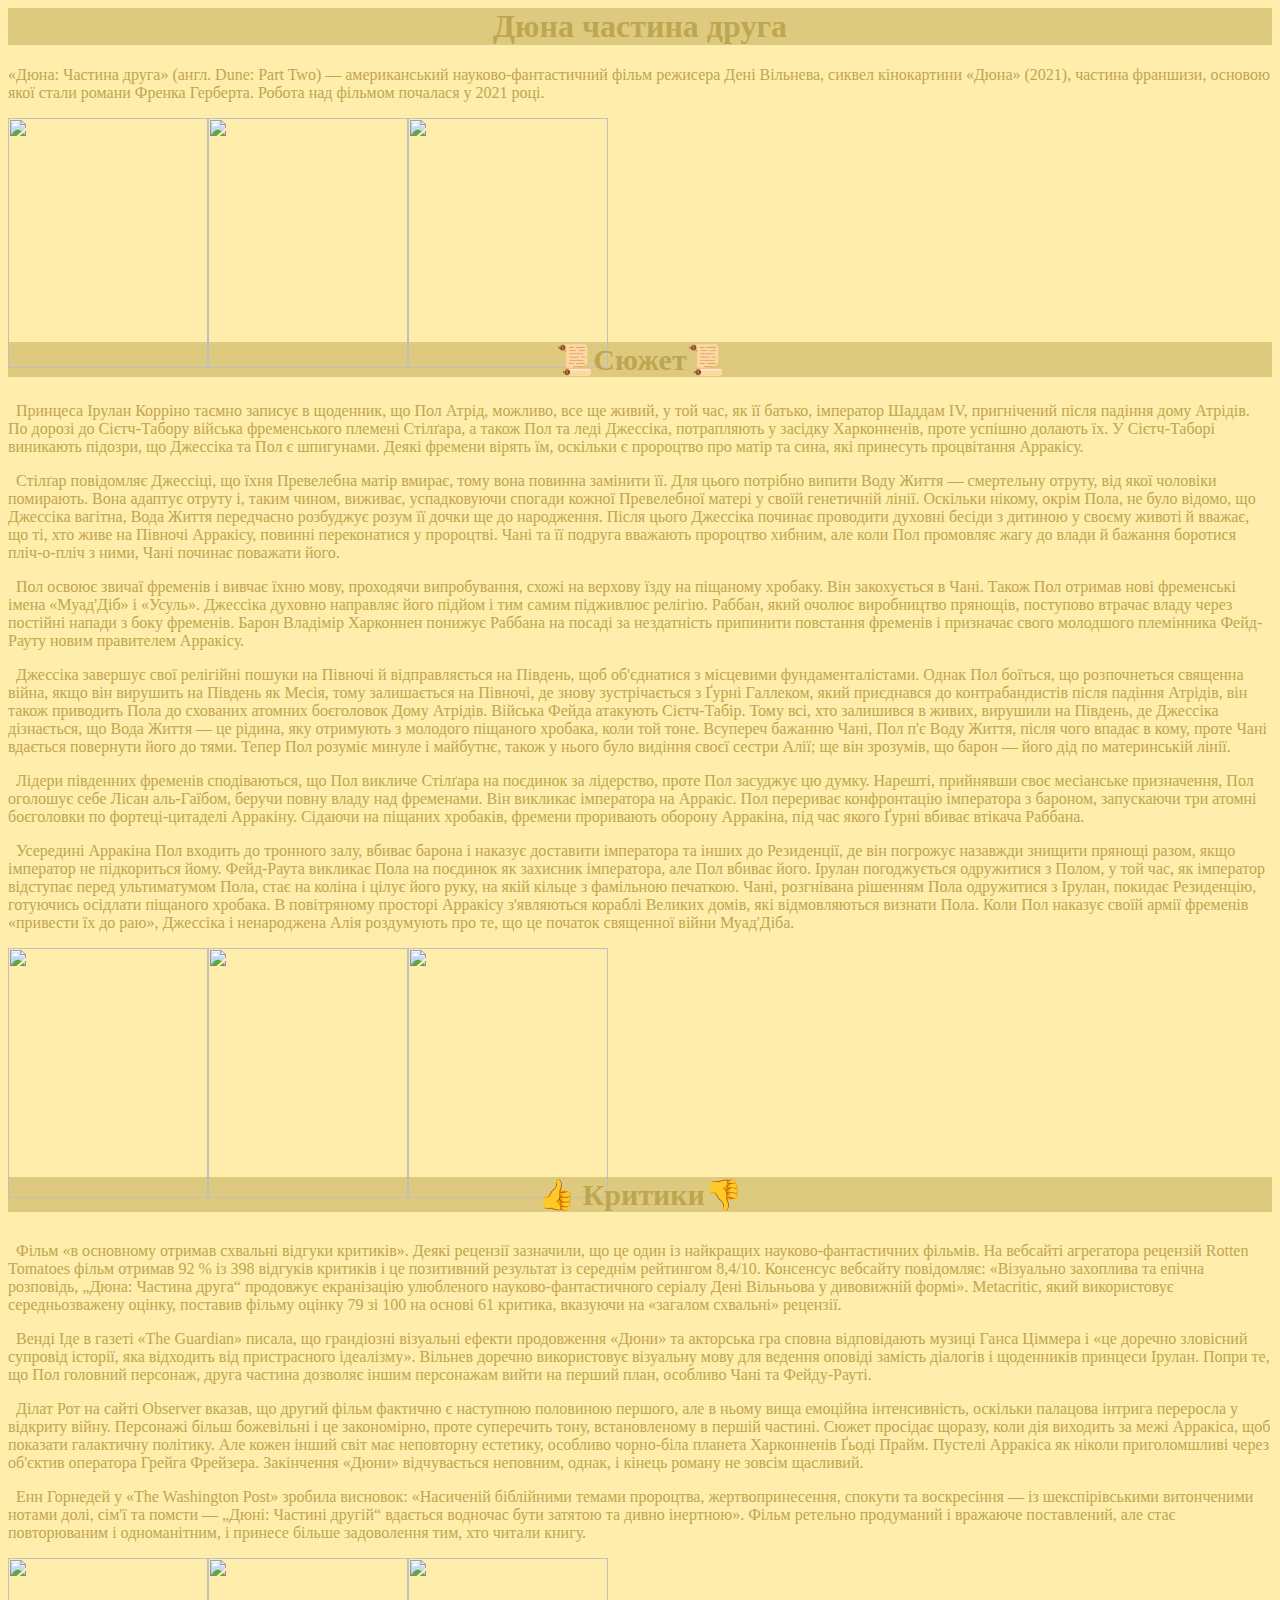
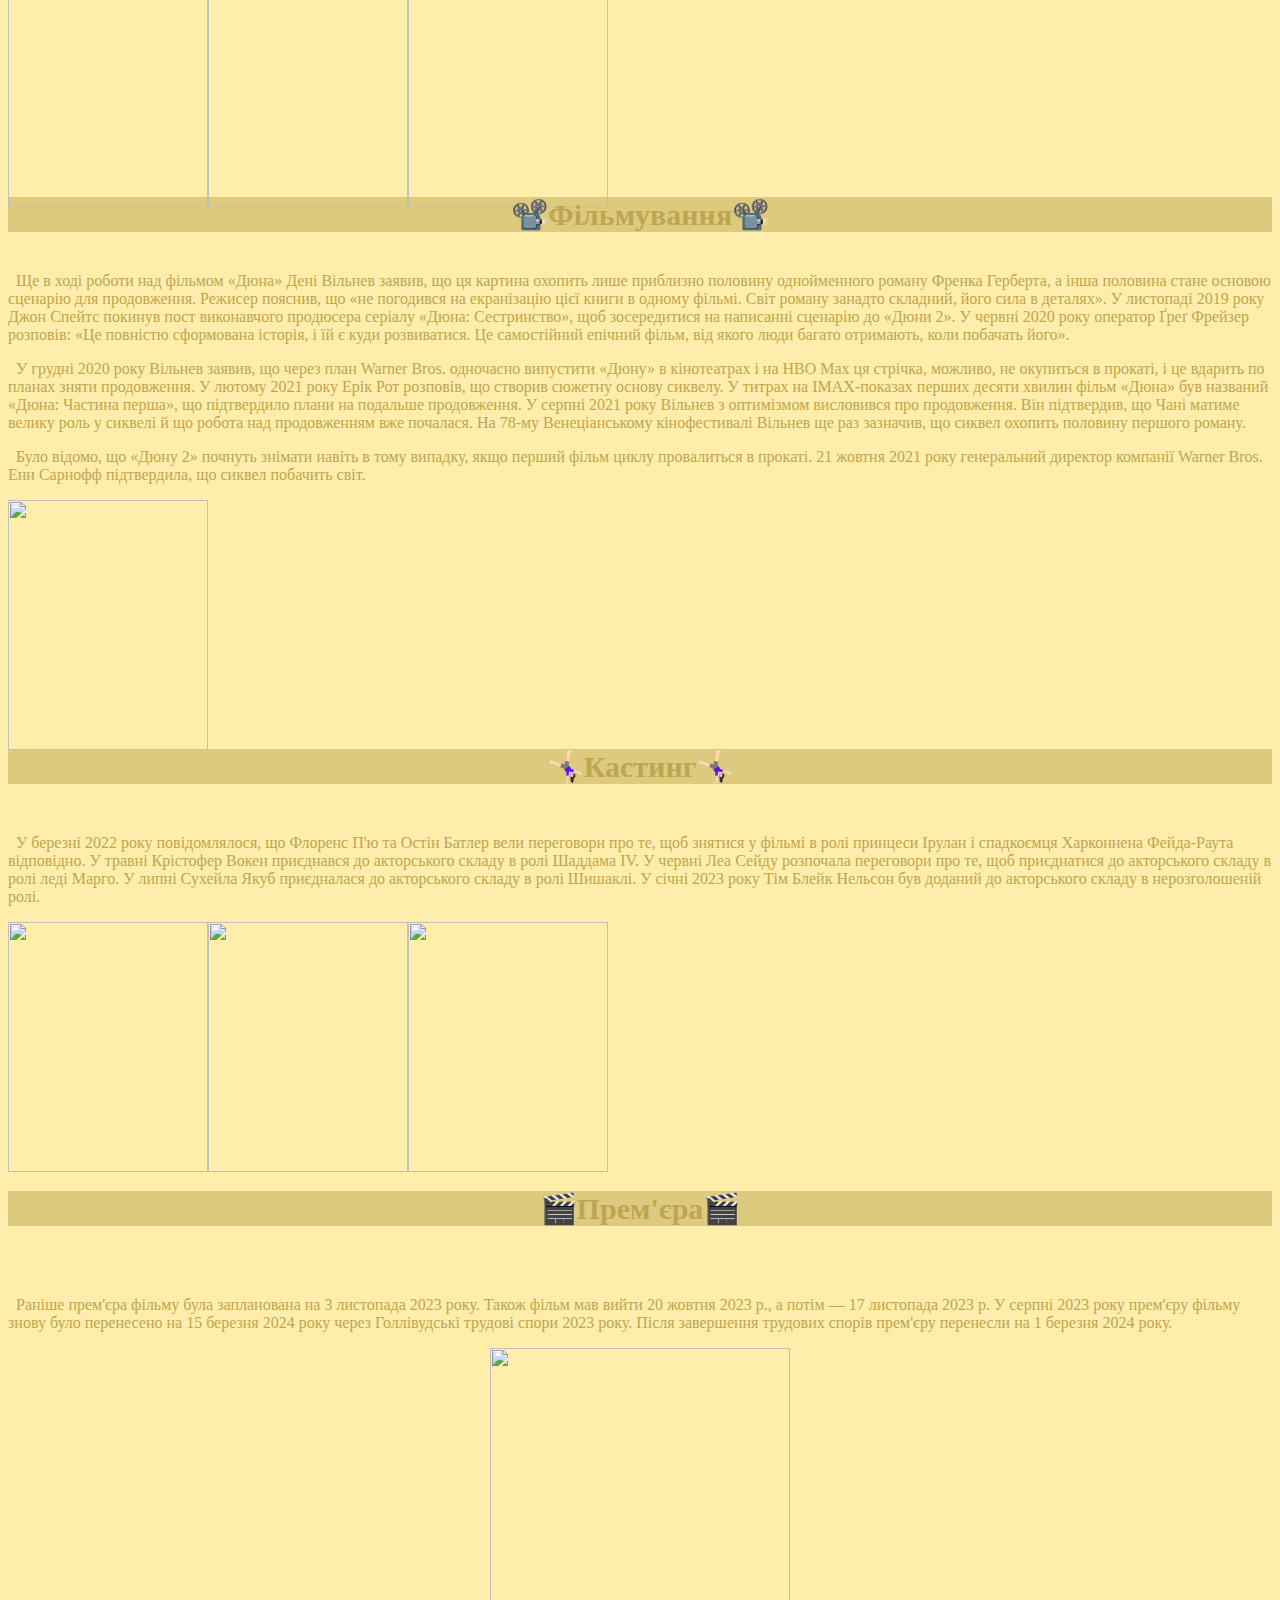
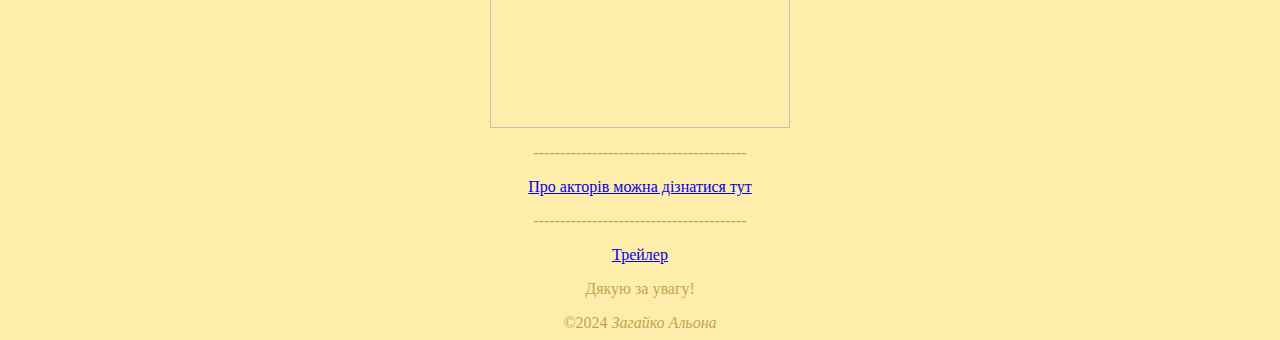
==== commit 2c69b980: "Update index.html" ====
--- a/index.html
+++ b/index.html
@@ -9,67 +9,71 @@
     <h1>Дюна частина друга</h1>
     <p>«Дюна: Частина друга» (англ. Dune: Part Two) — американський науково-фантастичний фільм режисера Дені Вільнева, сиквел кінокартини «Дюна» (2021), частина франшизи, основою якої стали романи Френка Герберта. Робота над фільмом почалася у 2021 році.</p>
     <div class="gallery">
-    <img src="https://i.pinimg.com/736x/fb/59/89/fb59890c9863d7b9412699f73eb7d68f.jpg"/>
-    <img src="https://i.pinimg.com/564x/aa/e8/b1/aae8b154310dcb720b3578384aa179e1.jpg"/>
-    <img src="https://i.pinimg.com/564x/91/6e/2f/916e2f266cd688b578aed3a47aab0367.jpg"/>
+    <img src="https://i.pinimg.com/736x/fb/59/89/fb59890c9863d7b9412699f73eb7d68f.jpg"  class="imgk"/>
+    <img src="https://i.pinimg.com/564x/aa/e8/b1/aae8b154310dcb720b3578384aa179e1.jpg" class="imgk"/>
+    <img src="https://i.pinimg.com/564x/91/6e/2f/916e2f266cd688b578aed3a47aab0367.jpg" class="imgk"/>
     </div>
     </header>
     <body>
 
     <h2>📜Сюжет📜</h2>
     <p>&nbsp Принцеса Ірулан Корріно таємно записує в щоденник, що Пол Атрід, можливо, все ще живий, у той час, як її батько, імператор Шаддам IV, пригнічений після падіння дому Атрідів. По дорозі до Сієтч-Табору війська фременського племені Стілґара, а також Пол та леді Джессіка, потрапляють у засідку Харконненів, проте успішно долають їх. У Сієтч-Таборі виникають підозри, що Джессіка та Пол є шпигунами. Деякі фремени вірять їм, оскільки є пророцтво про матір та сина, які принесуть процвітання Арракісу.</p>
-<p>&nbsp Стілґар повідомляє Джессіці, що їхня Превелебна матір вмирає, тому вона повинна замінити її. Для цього потрібно випити Воду Життя — смертельну отруту, від якої чоловіки помирають. Вона адаптує отруту і, таким чином, виживає, успадковуючи спогади кожної Превелебної матері у своїй генетичній лінії. Оскільки нікому, окрім Пола, не було відомо, що Джессіка вагітна, Вода Життя передчасно розбуджує розум її дочки ще до народження. Після цього Джессіка починає проводити духовні бесіди з дитиною у своєму животі й вважає, що ті, хто живе на Півночі Арракісу, повинні переконатися у пророцтві. Чані та її подруга вважають пророцтво хибним, але коли Пол промовляє жагу до влади й бажання боротися пліч-о-пліч з ними, Чані починає поважати його.</p>
-<p>&nbsp Пол освоює звичаї фременів і вивчає їхню мову, проходячи випробування, схожі на верхову їзду на піщаному хробаку. Він закохується в Чані. Також Пол отримав нові фременські імена «Муад'Діб» і «Усуль». Джессіка духовно направляє його підйом і тим самим підживлює релігію. Раббан, який очолює виробництво прянощів, поступово втрачає владу через постійні напади з боку фременів. Барон Владімір Харконнен понижує Раббана на посаді за нездатність припинити повстання фременів і призначає свого молодшого племінника Фейд-Рауту новим правителем Арракісу.</p>
-<p>&nbsp Джессіка завершує свої релігійні пошуки на Півночі й відправляється на Південь, щоб об'єднатися з місцевими фундаменталістами. Однак Пол боїться, що розпочнеться священна війна, якщо він вирушить на Південь як Месія, тому залишається на Півночі, де знову зустрічається з Ґурні Галлеком, який приєднався до контрабандистів після падіння Атрідів, він також приводить Пола до схованих атомних боєголовок Дому Атрідів. Війська Фейда атакують Сієтч-Табір. Тому всі, хто залишився в живих, вирушили на Південь, де Джессіка дізнається, що Вода Життя — це рідина, яку отримують з молодого піщаного хробака, коли той тоне. Всупереч бажанню Чані, Пол п'є Воду Життя, після чого впадає в кому, проте Чані вдається повернути його до тями. Тепер Пол розуміє минуле і майбутнє, також у нього було видіння своєї сестри Алії; ще він зрозумів, що барон — його дід по материнській лінії.</p>
-<p>&nbsp Лідери південних фременів сподіваються, що Пол викличе Стілґара на поєдинок за лідерство, проте Пол засуджує цю думку. Нарешті, прийнявши своє месіанське призначення, Пол оголошує себе Лісан аль-Гаїбом, беручи повну владу над фременами. Він викликає імператора на Арракіс. Пол перериває конфронтацію імператора з бароном, запускаючи три атомні боєголовки по фортеці-цитаделі Арракіну. Сідаючи на піщаних хробаків, фремени проривають оборону Арракіна, під час якого Ґурні вбиває втікача Раббана.</p>
-<p>&nbsp Усередині Арракіна Пол входить до тронного залу, вбиває барона і наказує доставити імператора та інших до Резиденції, де він погрожує назавжди знищити прянощі разом, якщо імператор не підкориться йому. Фейд-Раута викликає Пола на поєдинок як захисник імператора, але Пол вбиває його. Ірулан погоджується одружитися з Полом, у той час, як імператор відступає перед ультиматумом Пола, стає на коліна і цілує його руку, на якій кільце з фамільною печаткою. Чані, розгнівана рішенням Пола одружитися з Ірулан, покидає Резиденцію, готуючись осідлати піщаного хробака. В повітряному просторі Арракісу з'являються кораблі Великих домів, які відмовляються визнати Пола. Коли Пол наказує своїй армії фременів «привести їх до раю», Джессіка і ненароджена Алія роздумують про те, що це початок священної війни Муад'Діба.</p>
-<div>
-<img src="https://i.pinimg.com/236x/91/d1/b8/91d1b80f4e459057c32488d28664d111.jpg" class="imgk">
-<img src="https://i.pinimg.com/236x/fa/44/2b/fa442b1ea49d5fb4420cd2d0b689564f.jpg">
-<img src="https://i.pinimg.com/236x/8e/0f/ef/8e0fef4a6548270082ff1fe00c912a3c.jpg">
-</div>
+	<p>&nbsp Стілґар повідомляє Джессіці, що їхня Превелебна матір вмирає, тому вона повинна замінити її. Для цього потрібно випити Воду Життя — смертельну отруту, від якої чоловіки помирають. Вона адаптує отруту і, таким чином, виживає, успадковуючи спогади кожної Превелебної матері у своїй генетичній лінії. Оскільки нікому, окрім Пола, не було відомо, що Джессіка вагітна, Вода Життя передчасно розбуджує розум її дочки ще до народження. Після цього Джессіка починає проводити духовні бесіди з дитиною у своєму животі й вважає, що ті, хто живе на Півночі Арракісу, повинні переконатися у пророцтві. Чані та її подруга вважають пророцтво хибним, але коли Пол промовляє жагу до влади й бажання боротися пліч-о-пліч з ними, Чані починає поважати його.</p>
+	<p>&nbsp Пол освоює звичаї фременів і вивчає їхню мову, проходячи випробування, схожі на верхову їзду на піщаному хробаку. Він закохується в Чані. Також Пол отримав нові фременські імена «Муад'Діб» і «Усуль». Джессіка духовно направляє його підйом і тим самим підживлює релігію. Раббан, який очолює виробництво прянощів, поступово втрачає владу через постійні напади з боку фременів. Барон Владімір Харконнен понижує Раббана на посаді за нездатність припинити повстання фременів і призначає свого молодшого племінника Фейд-Рауту новим правителем Арракісу.</p>
+	<p>&nbsp Джессіка завершує свої релігійні пошуки на Півночі й відправляється на Південь, щоб об'єднатися з місцевими фундаменталістами. Однак Пол боїться, що розпочнеться священна війна, якщо він вирушить на Південь як Месія, тому залишається на Півночі, де знову зустрічається з Ґурні Галлеком, який приєднався до контрабандистів після падіння Атрідів, він також приводить Пола до схованих атомних боєголовок Дому Атрідів. Війська Фейда атакують Сієтч-Табір. Тому всі, хто залишився в живих, вирушили на Південь, де Джессіка дізнається, що Вода Життя — це рідина, яку отримують з молодого піщаного хробака, коли той тоне. Всупереч бажанню Чані, Пол п'є Воду Життя, після чого впадає в кому, проте Чані вдається повернути його до тями. Тепер Пол розуміє минуле і майбутнє, також у нього було видіння своєї сестри Алії; ще він зрозумів, що барон — його дід по материнській лінії.</p>
+	<p>&nbsp Лідери південних фременів сподіваються, що Пол викличе Стілґара на поєдинок за лідерство, проте Пол засуджує цю думку. Нарешті, прийнявши своє месіанське призначення, Пол оголошує себе Лісан аль-Гаїбом, беручи повну владу над фременами. Він викликає імператора на Арракіс. Пол перериває конфронтацію імператора з бароном, запускаючи три атомні боєголовки по фортеці-цитаделі Арракіну. Сідаючи на піщаних хробаків, фремени проривають оборону Арракіна, під час якого Ґурні вбиває втікача Раббана.</p>
+	<p>&nbsp Усередині Арракіна Пол входить до тронного залу, вбиває барона і наказує доставити імператора та інших до Резиденції, де він погрожує назавжди знищити прянощі разом, якщо імператор не підкориться йому. Фейд-Раута викликає Пола на поєдинок як захисник імператора, але Пол вбиває його. Ірулан погоджується одружитися з Полом, у той час, як імператор відступає перед ультиматумом Пола, стає на коліна і цілує його руку, на якій кільце з фамільною печаткою. Чані, розгнівана рішенням Пола одружитися з Ірулан, покидає Резиденцію, готуючись осідлати піщаного хробака. В повітряному просторі Арракісу з'являються кораблі Великих домів, які відмовляються визнати Пола. Коли Пол наказує своїй армії фременів «привести їх до раю», Джессіка і ненароджена Алія роздумують про те, що це початок священної війни Муад'Діба.</p>
+	   
+	<div class="gallery">
+		<img src="https://i.pinimg.com/236x/91/d1/b8/91d1b80f4e459057c32488d28664d111.jpg" class="imgk">
+		<img src="https://i.pinimg.com/236x/fa/44/2b/fa442b1ea49d5fb4420cd2d0b689564f.jpg" class="imgk">
+		<img src="https://i.pinimg.com/236x/8e/0f/ef/8e0fef4a6548270082ff1fe00c912a3c.jpg" class="imgk">
+	</div>
 
     <h3>👍 Критики👎 </h3>
-<p>&nbsp Фільм «в основному отримав схвальні відгуки критиків». Деякі рецензії зазначили, що це один із найкращих науково-фантастичних фільмів. На вебсайті агрегатора рецензій Rotten Tomatoes фільм отримав 92 % із 398 відгуків критиків і це позитивний результат із середнім рейтингом 8,4/10. Консенсус вебсайту повідомляє: «Візуально захоплива та епічна розповідь, „Дюна: Частина друга“ продовжує екранізацію улюбленого науково-фантастичного серіалу Дені Вільньова у дивовижній формі». Metacritic, який використовує середньозважену оцінку, поставив фільму оцінку 79 зі 100 на основі 61 критика, вказуючи на «загалом схвальні» рецензії.</p>
-<p>&nbsp Венді Іде в газеті «The Guardian» писала, що грандіозні візуальні ефекти продовження «Дюни» та акторська гра сповна відповідають музиці Ганса Ціммера і «це доречно зловісний супровід історії, яка відходить від пристрасного ідеалізму». Вільнев доречно використовує візуальну мову для ведення оповіді замість діалогів і щоденників принцеси Ірулан. Попри те, що Пол головний персонаж, друга частина дозволяє іншим персонажам вийти на перший план, особливо Чані та Фейду-Рауті.</p>
-<p>&nbsp Ділат Рот на сайті Observer вказав, що другий фільм фактично є наступною половиною першого, але в ньому вища емоційна інтенсивність, оскільки палацова інтрига переросла у відкриту війну. Персонажі більш божевільні і це закономірно, проте суперечить тону, встановленому в першій частині. Сюжет просідає щоразу, коли дія виходить за межі Арракіса, щоб показати галактичну політику. Але кожен інший світ має неповторну естетику, особливо чорно-біла планета Харконненів Ґьоді Прайм. Пустелі Арракіса як ніколи приголомшливі через об'єктив оператора Грейга Фрейзера. Закінчення «Дюни» відчувається неповним, однак, і кінець роману не зовсім щасливий.</p>
-<p>&nbsp Енн Горнедей у «The Washington Post» зробила висновок: «Насиченій біблійними темами пророцтва, жертвопринесення, спокути та воскресіння — із шекспірівськими витонченими нотами долі, сім'ї та помсти — „Дюні: Частині другій“ вдається водночас бути затятою та дивно інертною». Фільм ретельно продуманий і вражаюче поставлений, але стає повторюваним і одноманітним, і принесе більше задоволення тим, хто читали книгу.</p>
-<div>
-<img src="https://i.pinimg.com/236x/23/3a/9f/233a9f6a0df03368636d113ee3159304.jpg" class="imgc">
-<img src="https://i.pinimg.com/236x/10/4a/a7/104aa7d394a287cb66437b1ac6834dc1.jpg">
-<img src="https://i.pinimg.com/236x/a6/93/41/a6934118d64f8a00bb6a3f061d573f97.jpg">
-</div>
+	<p>&nbsp Фільм «в основному отримав схвальні відгуки критиків». Деякі рецензії зазначили, що це один із найкращих науково-фантастичних фільмів. На вебсайті агрегатора рецензій Rotten Tomatoes фільм отримав 92 % із 398 відгуків критиків і це позитивний результат із середнім рейтингом 8,4/10. Консенсус вебсайту повідомляє: «Візуально захоплива та епічна розповідь, „Дюна: Частина друга“ продовжує екранізацію улюбленого науково-фантастичного серіалу Дені Вільньова у дивовижній формі». Metacritic, який використовує середньозважену оцінку, поставив фільму оцінку 79 зі 100 на основі 61 критика, вказуючи на «загалом схвальні» рецензії.</p>
+	<p>&nbsp Венді Іде в газеті «The Guardian» писала, що грандіозні візуальні ефекти продовження «Дюни» та акторська гра сповна відповідають музиці Ганса Ціммера і «це доречно зловісний супровід історії, яка відходить від пристрасного ідеалізму». Вільнев доречно використовує візуальну мову для ведення оповіді замість діалогів і щоденників принцеси Ірулан. Попри те, що Пол головний персонаж, друга частина дозволяє іншим персонажам вийти на перший план, особливо Чані та Фейду-Рауті.</p>
+	<p>&nbsp Ділат Рот на сайті Observer вказав, що другий фільм фактично є наступною половиною першого, але в ньому вища емоційна інтенсивність, оскільки палацова інтрига переросла у відкриту війну. Персонажі більш божевільні і це закономірно, проте суперечить тону, встановленому в першій частині. Сюжет просідає щоразу, коли дія виходить за межі Арракіса, щоб показати галактичну політику. Але кожен інший світ має неповторну естетику, особливо чорно-біла планета Харконненів Ґьоді Прайм. Пустелі Арракіса як ніколи приголомшливі через об'єктив оператора Грейга Фрейзера. Закінчення «Дюни» відчувається неповним, однак, і кінець роману не зовсім щасливий.</p>
+	<p>&nbsp Енн Горнедей у «The Washington Post» зробила висновок: «Насиченій біблійними темами пророцтва, жертвопринесення, спокути та воскресіння — із шекспірівськими витонченими нотами долі, сім'ї та помсти — „Дюні: Частині другій“ вдається водночас бути затятою та дивно інертною». Фільм ретельно продуманий і вражаюче поставлений, але стає повторюваним і одноманітним, і принесе більше задоволення тим, хто читали книгу.</p>
+
+	<div class="gallery">
+		<img src="https://i.pinimg.com/236x/23/3a/9f/233a9f6a0df03368636d113ee3159304.jpg" class="imgk">
+		<img src="https://i.pinimg.com/236x/10/4a/a7/104aa7d394a287cb66437b1ac6834dc1.jpg" class="imgk">
+		<img src="https://i.pinimg.com/236x/a6/93/41/a6934118d64f8a00bb6a3f061d573f97.jpg" class="imgk">
+	</div>
 
 
     <h4>📽️Фільмування📽️ </h4>
-<p>&nbsp Ще в ході роботи над фільмом «Дюна» Дені Вільнев заявив, що ця картина охопить лише приблизно половину однойменного роману Френка Герберта, а інша половина стане основою сценарію для продовження. Режисер пояснив, що «не погодився на екранізацію цієї книги в одному фільмі. Світ роману занадто складний, його сила в деталях». У листопаді 2019 року Джон Спейтс покинув пост виконавчого продюсера серіалу «Дюна: Сестринство», щоб зосередитися на написанні сценарію до «Дюни 2». У червні 2020 року оператор Ґреґ Фрейзер розповів: «Це повністю сформована історія, і їй є куди розвиватися. Це самостійний епічний фільм, від якого люди багато отримають, коли побачать його».</p>
-<p>&nbsp У грудні 2020 року Вільнев заявив, що через план Warner Bros. одночасно випустити «Дюну» в кінотеатрах і на HBO Max ця стрічка, можливо, не окупиться в прокаті, і це вдарить по планах зняти продовження. У лютому 2021 року Ерік Рот розповів, що створив сюжетну основу сиквелу. У титрах на IMAX-показах перших десяти хвилин фільм «Дюна» був названий «Дюна: Частина перша», що підтвердило плани на подальше продовження. У серпні 2021 року Вільнев з оптимізмом висловився про продовження. Він підтвердив, що Чані матиме велику роль у сиквелі й що робота над продовженням вже почалася. На 78-му Венеціанському кінофестивалі Вільнев ще раз зазначив, що сиквел охопить половину першого роману.</p>
-<p>&nbsp Було відомо, що «Дюну 2» почнуть знімати навіть в тому випадку, якщо перший фільм циклу провалиться в прокаті. 21 жовтня 2021 року генеральний директор компанії Warner Bros. Енн Сарнофф підтвердила, що сиквел побачить cвіт.</p>
-<div>
-<img src="https://i.pinimg.com/736x/c1/ca/f2/c1caf2205fac0a2324e4e91b7e59f29e.jpg" class="imge">
-</div>
+	<p>&nbsp Ще в ході роботи над фільмом «Дюна» Дені Вільнев заявив, що ця картина охопить лише приблизно половину однойменного роману Френка Герберта, а інша половина стане основою сценарію для продовження. Режисер пояснив, що «не погодився на екранізацію цієї книги в одному фільмі. Світ роману занадто складний, його сила в деталях». У листопаді 2019 року Джон Спейтс покинув пост виконавчого продюсера серіалу «Дюна: Сестринство», щоб зосередитися на написанні сценарію до «Дюни 2». У червні 2020 року оператор Ґреґ Фрейзер розповів: «Це повністю сформована історія, і їй є куди розвиватися. Це самостійний епічний фільм, від якого люди багато отримають, коли побачать його».</p>
+	<p>&nbsp У грудні 2020 року Вільнев заявив, що через план Warner Bros. одночасно випустити «Дюну» в кінотеатрах і на HBO Max ця стрічка, можливо, не окупиться в прокаті, і це вдарить по планах зняти продовження. У лютому 2021 року Ерік Рот розповів, що створив сюжетну основу сиквелу. У титрах на IMAX-показах перших десяти хвилин фільм «Дюна» був названий «Дюна: Частина перша», що підтвердило плани на подальше продовження. У серпні 2021 року Вільнев з оптимізмом висловився про продовження. Він підтвердив, що Чані матиме велику роль у сиквелі й що робота над продовженням вже почалася. На 78-му Венеціанському кінофестивалі Вільнев ще раз зазначив, що сиквел охопить половину першого роману.</p>
+	<p>&nbsp Було відомо, що «Дюну 2» почнуть знімати навіть в тому випадку, якщо перший фільм циклу провалиться в прокаті. 21 жовтня 2021 року генеральний директор компанії Warner Bros. Енн Сарнофф підтвердила, що сиквел побачить cвіт.</p>
+	
+	<div class="gallery">
+	<img src="https://i.pinimg.com/736x/c1/ca/f2/c1caf2205fac0a2324e4e91b7e59f29e.jpg" class="imge">
+	</div>
 
 
     <h5>🤸🏻‍♀️Кастинг🤸🏻‍♀️</h5>
-<p>&nbsp У березні 2022 року повідомлялося, що Флоренс П'ю та Остін Батлер вели переговори про те, щоб знятися у фільмі в ролі принцеси Ірулан і спадкоємця Харконнена Фейда-Раута відповідно. У травні Крістофер Вокен приєднався до акторського складу в ролі Шаддама IV. У червні Леа Сейду розпочала переговори про те, щоб приєднатися до акторського складу в ролі леді Марго. У липні Сухейла Якуб приєдналася до акторського складу в ролі Шишаклі. У січні 2023 року Тім Блейк Нельсон був доданий до акторського складу в нерозголошеній ролі.</p>
-<div>
-<img src="https://i.pinimg.com/236x/29/8d/be/298dbe3a89a7545aabeefc98b2150917.jpg" class="imga">
-<img src="https://i.pinimg.com/236x/8f/b2/ca/8fb2ca5c466021bdc384c71e23f77f54.jpg">
-<img src="https://i.pinimg.com/236x/b6/c2/a8/b6c2a8ae44951e7a682df9c92c586c91.jpg">
-</div>
+	<p>&nbsp У березні 2022 року повідомлялося, що Флоренс П'ю та Остін Батлер вели переговори про те, щоб знятися у фільмі в ролі принцеси Ірулан і спадкоємця Харконнена Фейда-Раута відповідно. У травні Крістофер Вокен приєднався до акторського складу в ролі Шаддама IV. У червні Леа Сейду розпочала переговори про те, щоб приєднатися до акторського складу в ролі леді Марго. У липні Сухейла Якуб приєдналася до акторського складу в ролі Шишаклі. У січні 2023 року Тім Блейк Нельсон був доданий до акторського складу в нерозголошеній ролі.</p>
+	
+	<div class="gallery">
+	<img src="https://i.pinimg.com/236x/29/8d/be/298dbe3a89a7545aabeefc98b2150917.jpg" class="imgk">
+	<img src="https://i.pinimg.com/236x/8f/b2/ca/8fb2ca5c466021bdc384c71e23f77f54.jpg" class="imgk">
+	<img src="https://i.pinimg.com/236x/b6/c2/a8/b6c2a8ae44951e7a682df9c92c586c91.jpg" class="imgk">
+	</div>
 
 
     <h6>🎬Прем'єра🎬</h6>
-<p>&nbsp Раніше прем'єра фільму була запланована на 3 листопада 2023 року. Також фільм мав вийти 20 жовтня 2023 р., а потім — 17 листопада 2023 р. У серпні 2023 року прем'єру фільму знову було перенесено на 15 березня 2024 року через Голлівудські трудові спори 2023 року. Після завершення трудових спорів прем'єру перенесли на 1 березня 2024 року.</p>
+	<p>&nbsp Раніше прем'єра фільму була запланована на 3 листопада 2023 року. Також фільм мав вийти 20 жовтня 2023 р., а потім — 17 листопада 2023 р. У серпні 2023 року прем'єру фільму знову було перенесено на 15 березня 2024 року через Голлівудські трудові спори 2023 року. Після завершення трудових спорів прем'єру перенесли на 1 березня 2024 року.</p>
     </body>
-    <footer>
+		<footer>
         <img src="https://i.pinimg.com/236x/1b/89/73/1b8973c616b977900dbe6215d530c52e.jpg" class="imgend">
         <p>----------------------------------------</p>
         <a href="dune-actors.html">Про акторів можна дізнатися тут</a>
         <p>----------------------------------------</p>
         <a href="https://www.youtube.com/watch?v=aZSqdax1uC0&pp=ygUZ0LTRjtC90LAgMiDRgtGA0LXQudC70LXRgA%3D%3D">Трейлер</a>
         <p>Дякую за увагу!</p>
-&copy;2024 <a><i>Загайко Альона</i></a>
+		&copy;2024 <a><i>Загайко Альона</i></a>
     </footer>
     </body>
 </html>
--- a/style.css
+++ b/style.css
@@ -3,8 +3,8 @@
  background-color:#deca7f;
 }
 .gallery{
-    width: 100px;
-    height: 150px;
+    width:190px;
+    height: 199px;
     display: flex;
     justify-content:left;
 }
@@ -55,13 +55,8 @@
 .imgend{
     width: 300px;
     height: 380px;
- 
 }
 
-.imgk{
-     width: 200px;
-    height: 250px;
-}
 
 div{
     text-align: center;
@@ -86,7 +81,7 @@
 }
 
 .imga{
- width:200px;
+    width:200px;
     height: 250px;
     justify-content:left;
 }
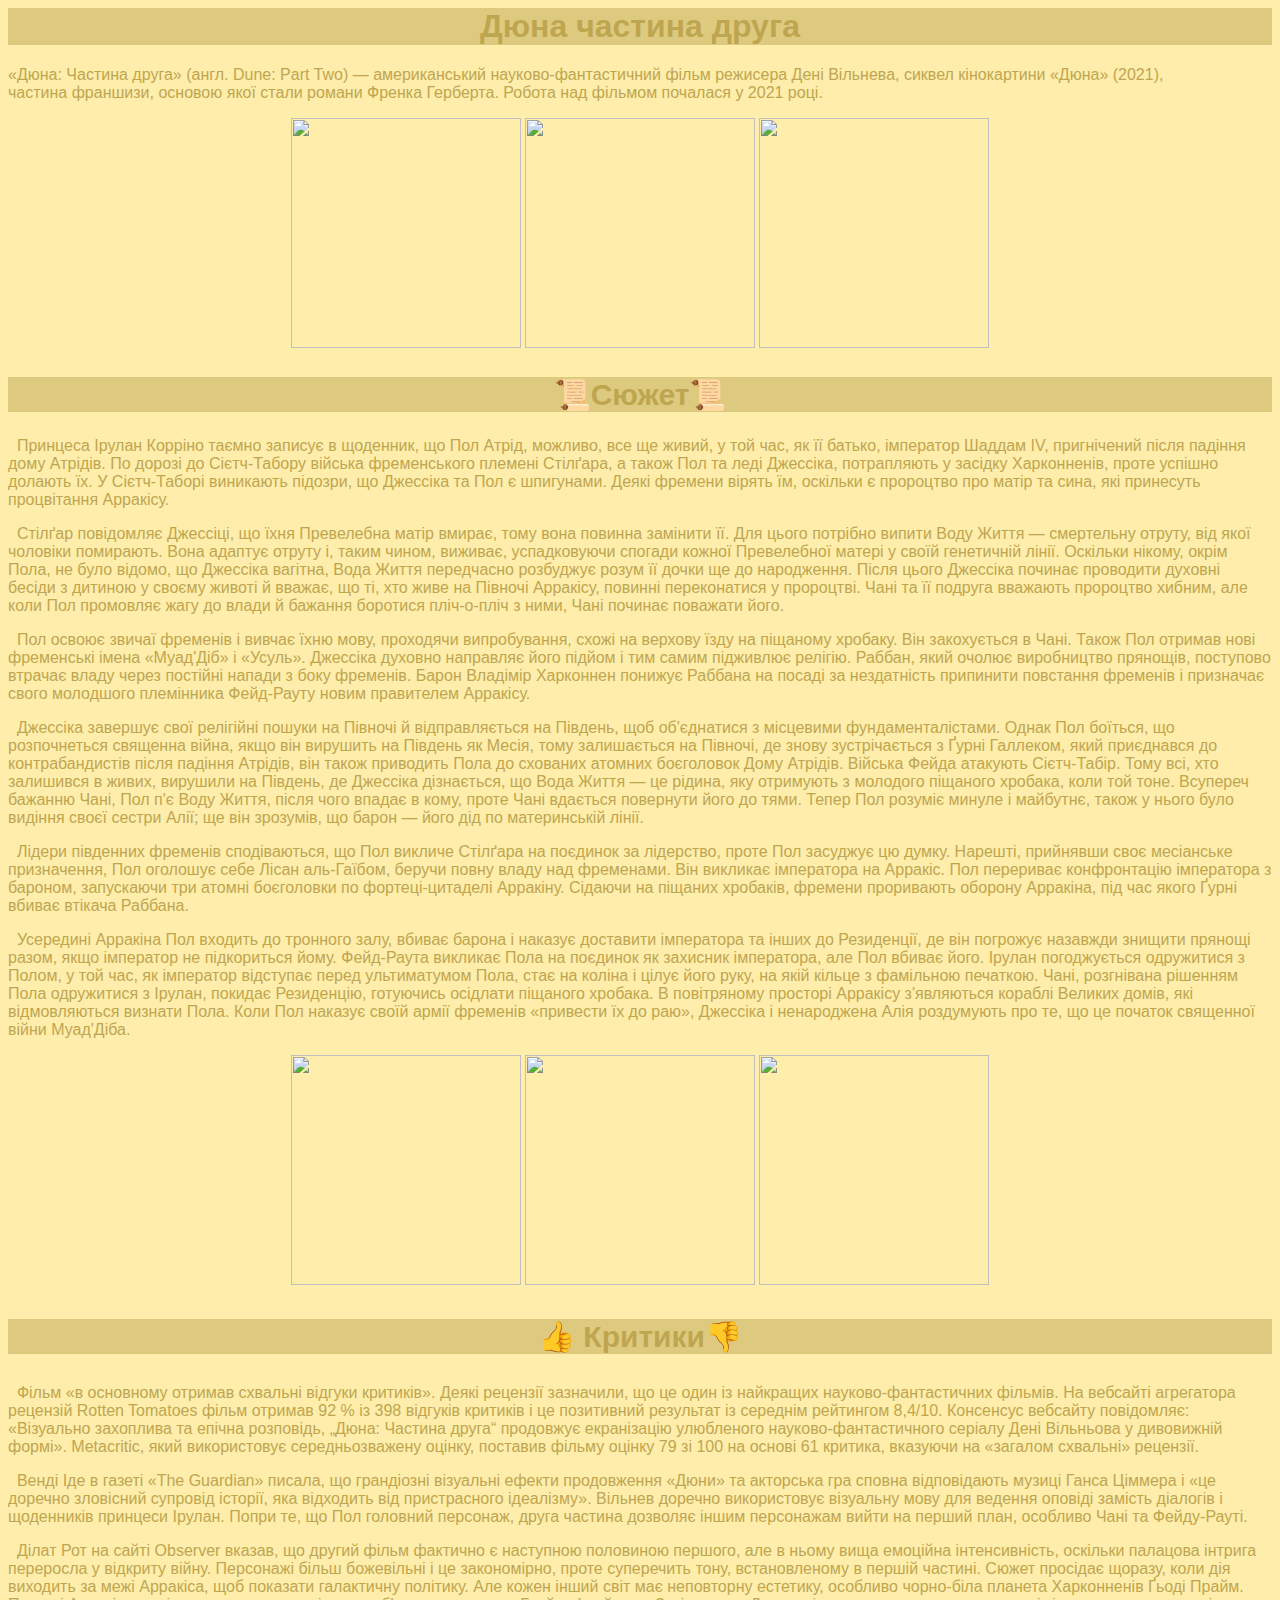
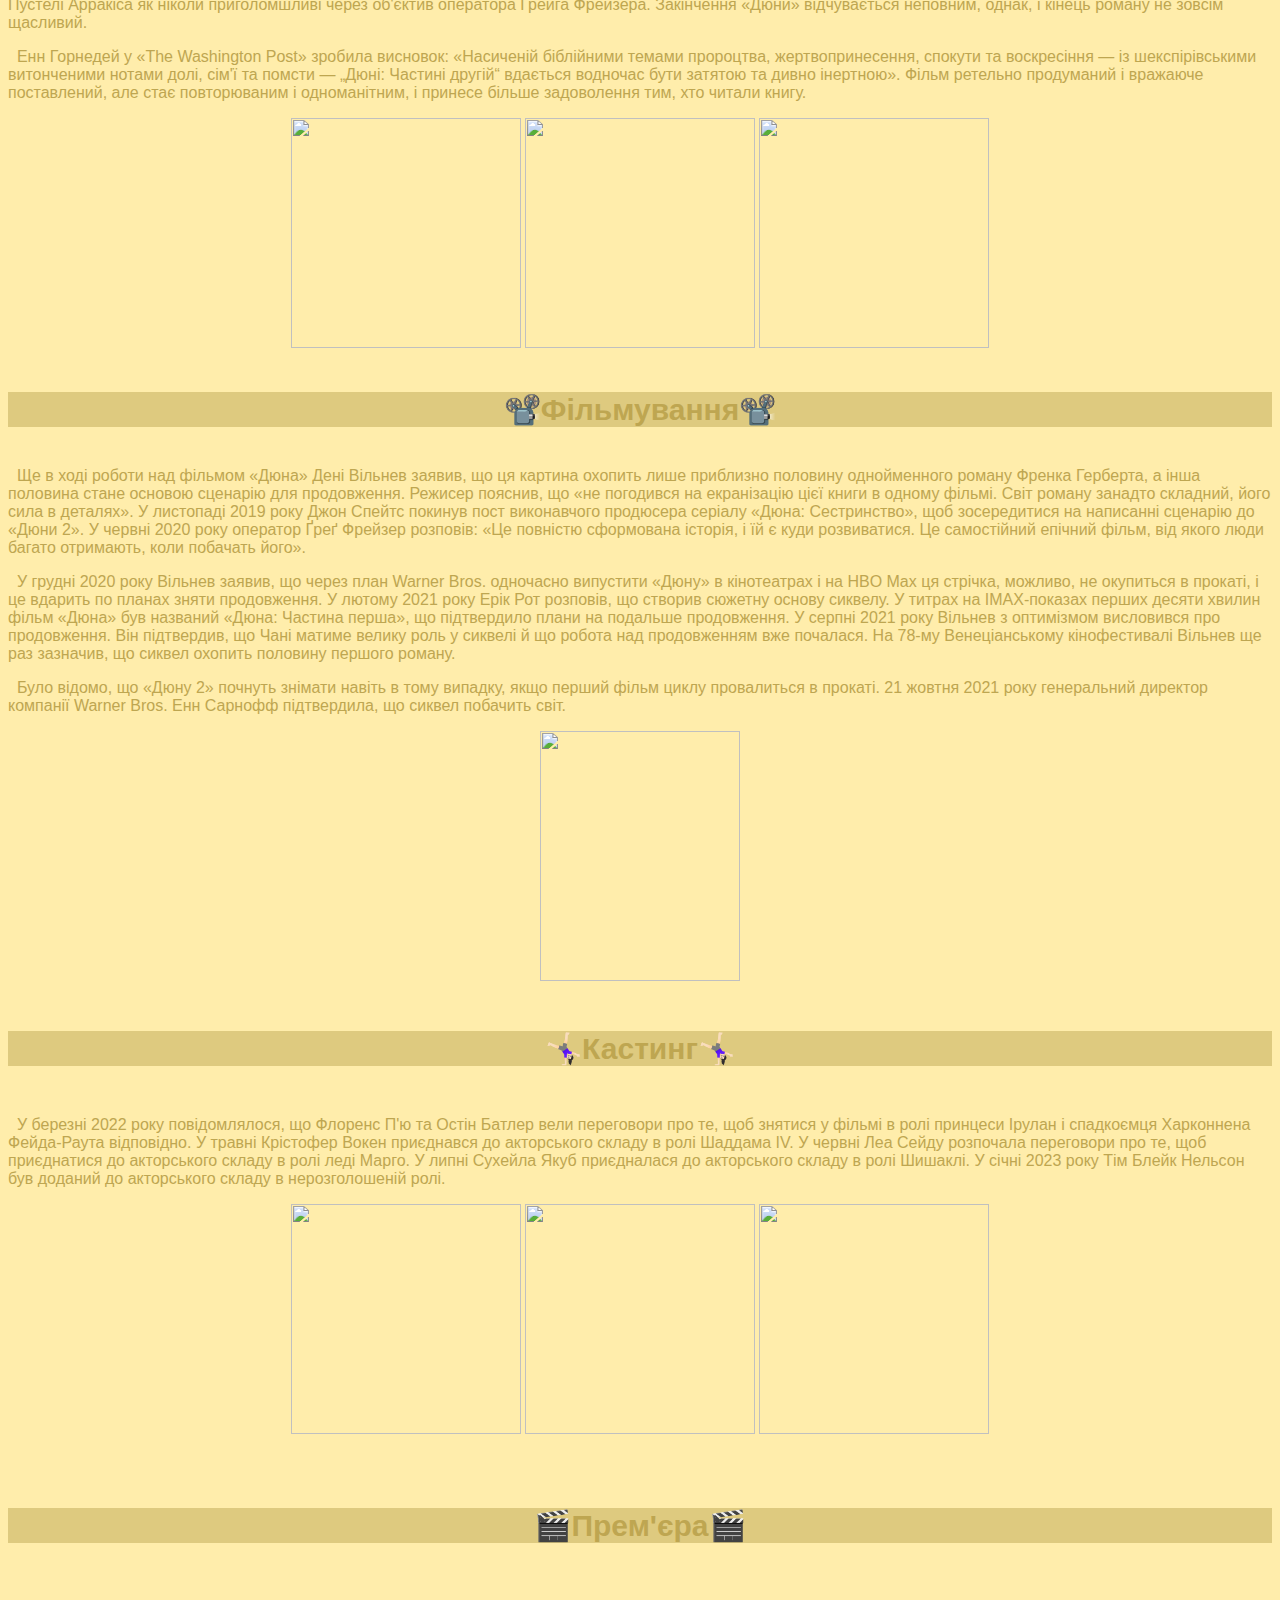
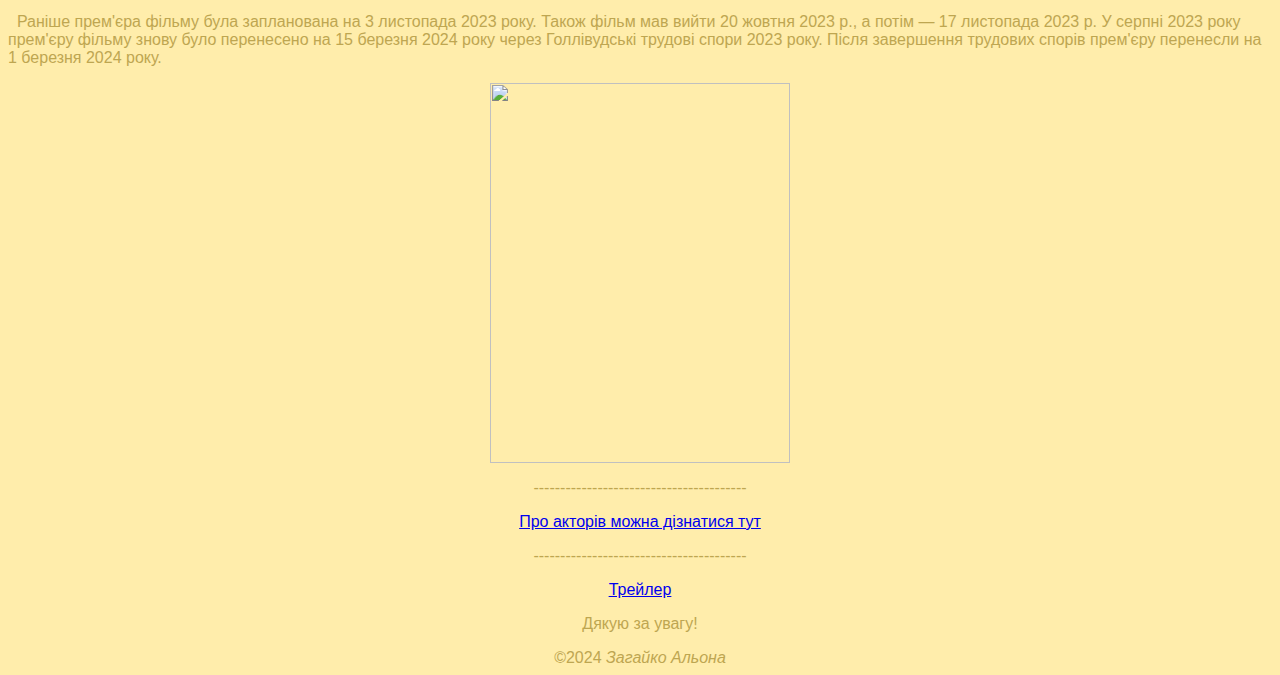
==== commit 214c2873: "Update index.html" ====
--- a/index.html
+++ b/index.html
@@ -71,7 +71,7 @@
         <p>----------------------------------------</p>
         <a href="dune-actors.html">Про акторів можна дізнатися тут</a>
         <p>----------------------------------------</p>
-        <a href="https://www.youtube.com/watch?v=aZSqdax1uC0&pp=ygUZ0LTRjtC90LAgMiDRgtGA0LXQudC70LXRgA%3D%3D">Трейлер</a>
+        <a href="https://www.youtube.com/watch?v=aZSqdax1uC0&pp=ygUZ0LTRjtC90LAgMiDRgtGA0LXQudC70LXRgA%3D%3D" target="blank">Трейлер</a>
         <p>Дякую за увагу!</p>
 		&copy;2024 <a><i>Загайко Альона</i></a>
     </footer>
--- a/style.css
+++ b/style.css
@@ -3,10 +3,10 @@
  background-color:#deca7f;
 }
 .gallery{
-    width:190px;
+    /*width:190px;
     height: 199px;
     display: flex;
-    justify-content:left;
+    justify-content: left;*/
 }
 h2 {
     font-size:30px;
@@ -16,6 +16,7 @@
 .body{
     color: #BEA651;
     background-color: #FFEDAB;
+    font-family: Arial, Helvetica, sans-serif;
 }
 .img{
     
@@ -63,25 +64,21 @@
 }
 
 .imgk{
-    width:200px;
-    height: 250px;
-    justify-content:left;
+    width:auto;
+    height: 230px;
 }
 
 .imgc{
     width:200px;
     height: 250px;
-    justify-content:left;
 }
 
 .imge{
     width:200px;
     height: 250px;
-    justify-content:left; 
 }
 
 .imga{
     width:200px;
     height: 250px;
-    justify-content:left;
 }
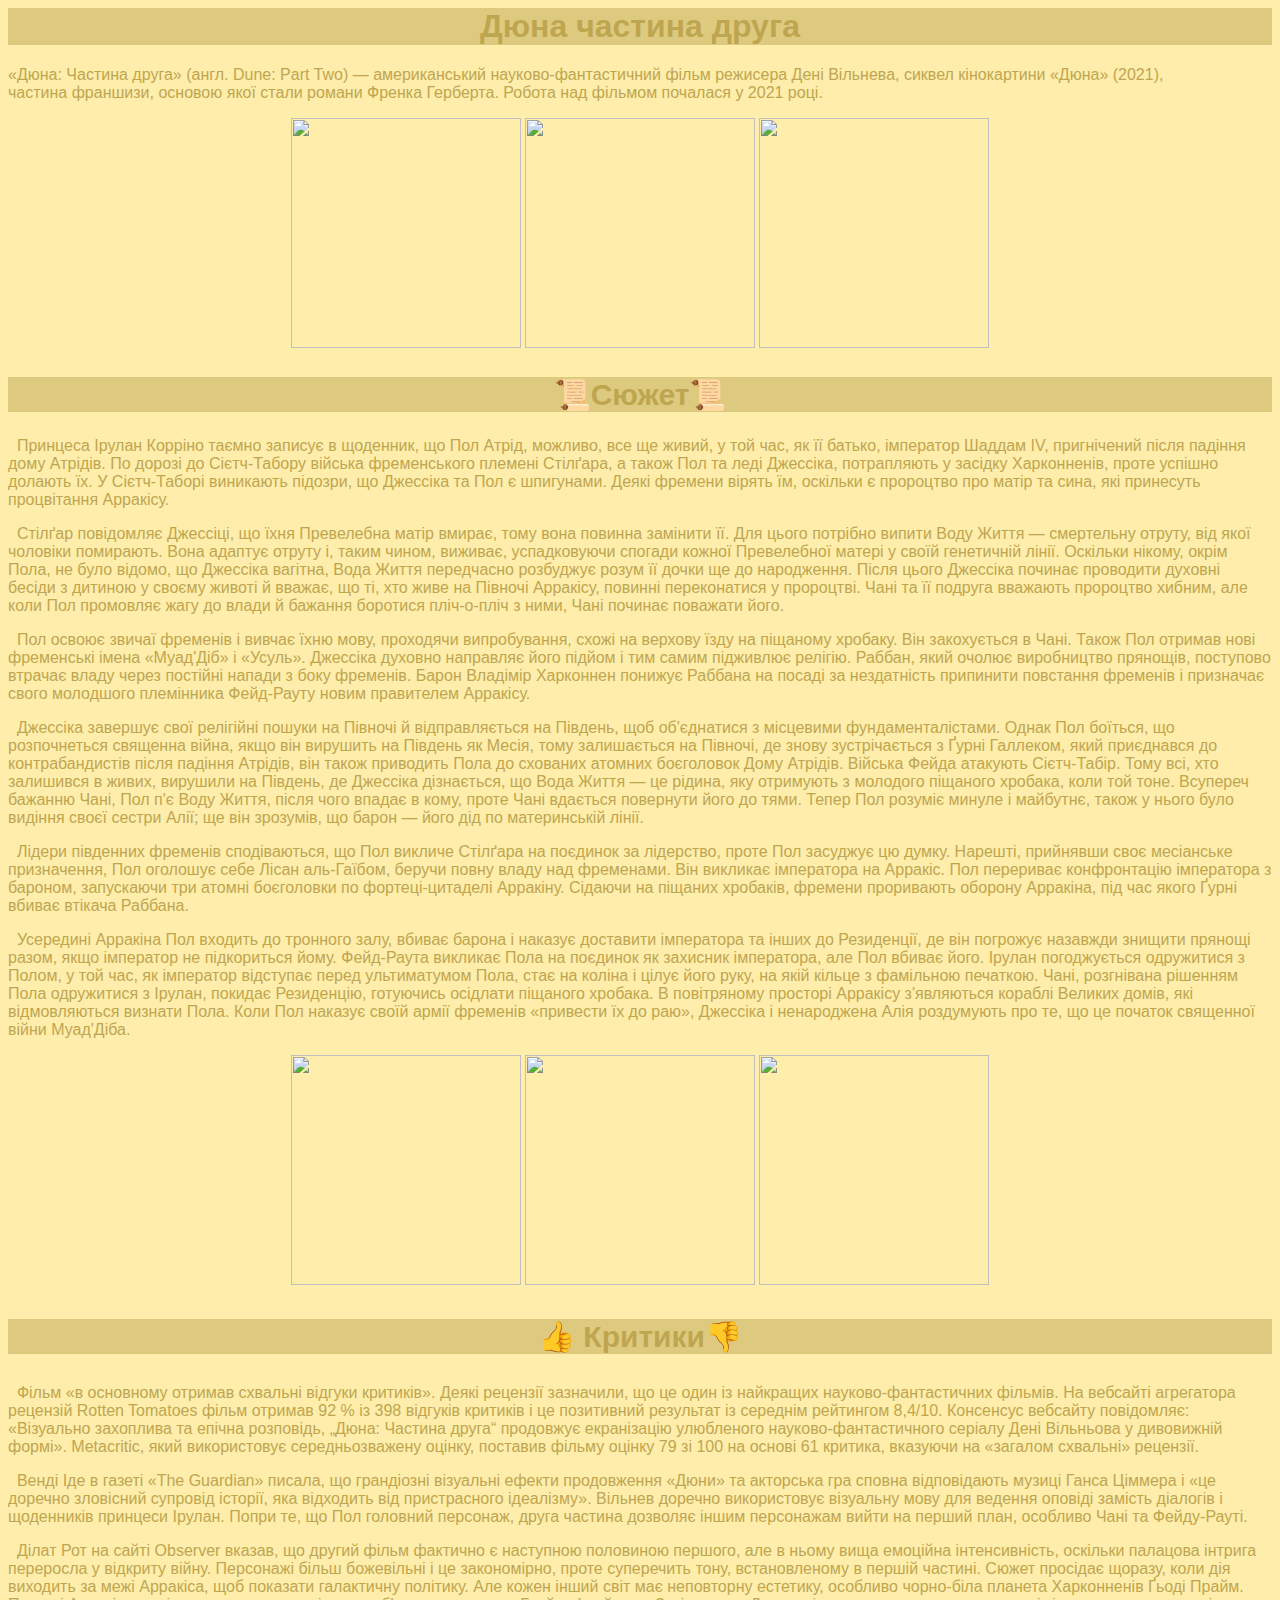
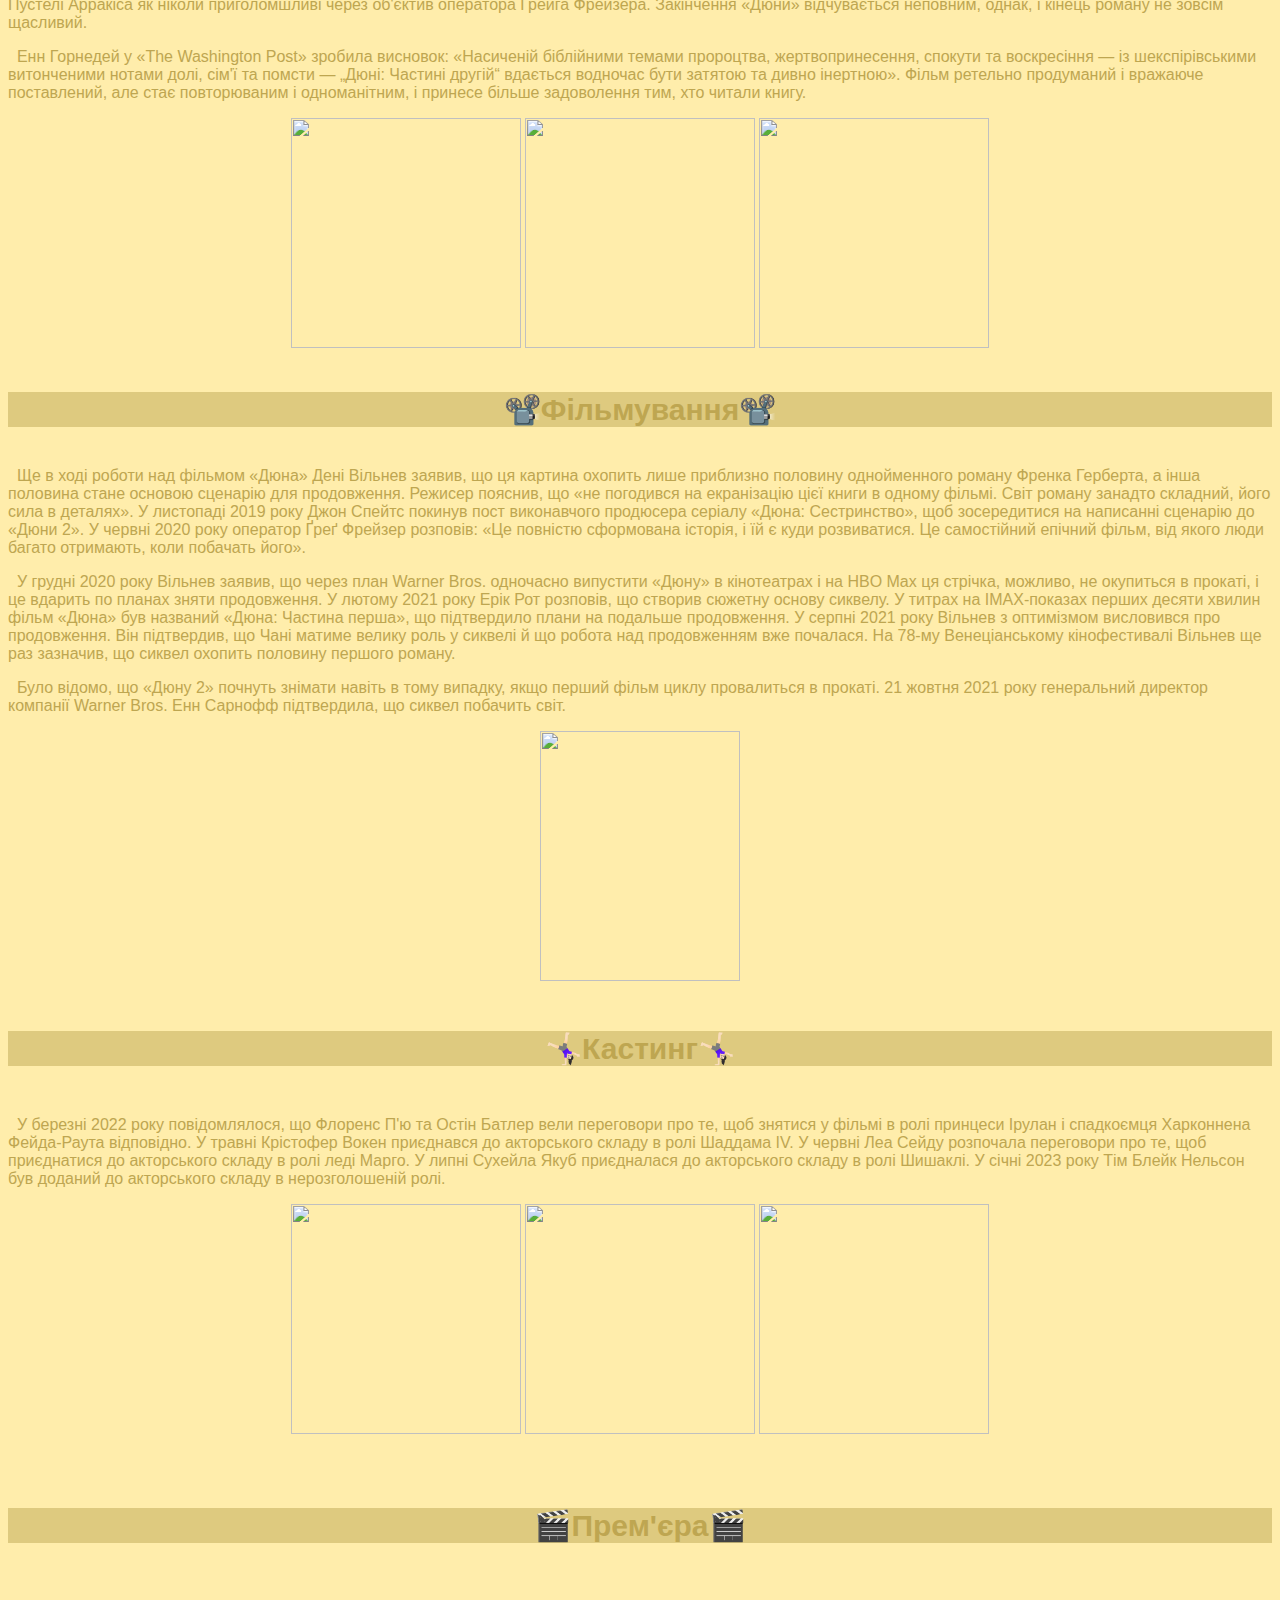
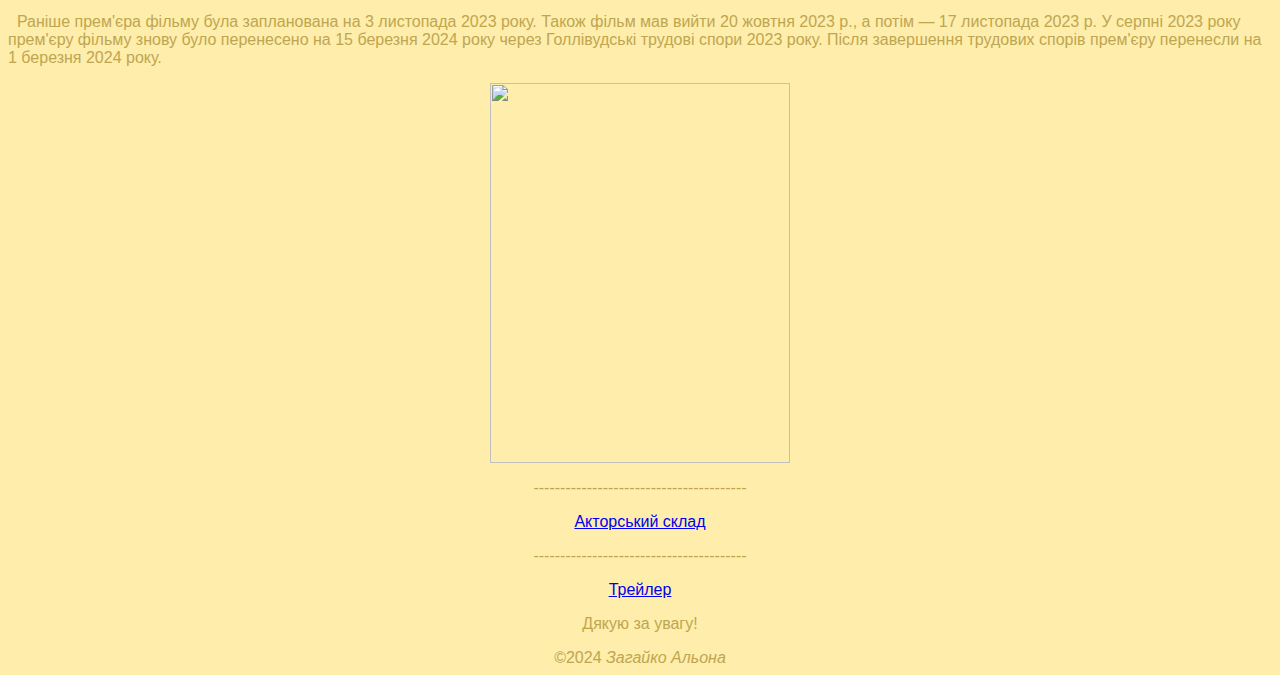
==== commit 40252dea: "Update index.html" ====
--- a/index.html
+++ b/index.html
@@ -69,7 +69,7 @@
 		<footer>
         <img src="https://i.pinimg.com/236x/1b/89/73/1b8973c616b977900dbe6215d530c52e.jpg" class="imgend">
         <p>----------------------------------------</p>
-        <a href="dune-actors.html">Про акторів можна дізнатися тут</a>
+        <a href="dune-actors.html">Акторський склад</a>
         <p>----------------------------------------</p>
         <a href="https://www.youtube.com/watch?v=aZSqdax1uC0&pp=ygUZ0LTRjtC90LAgMiDRgtGA0LXQudC70LXRgA%3D%3D" target="blank">Трейлер</a>
         <p>Дякую за увагу!</p>
